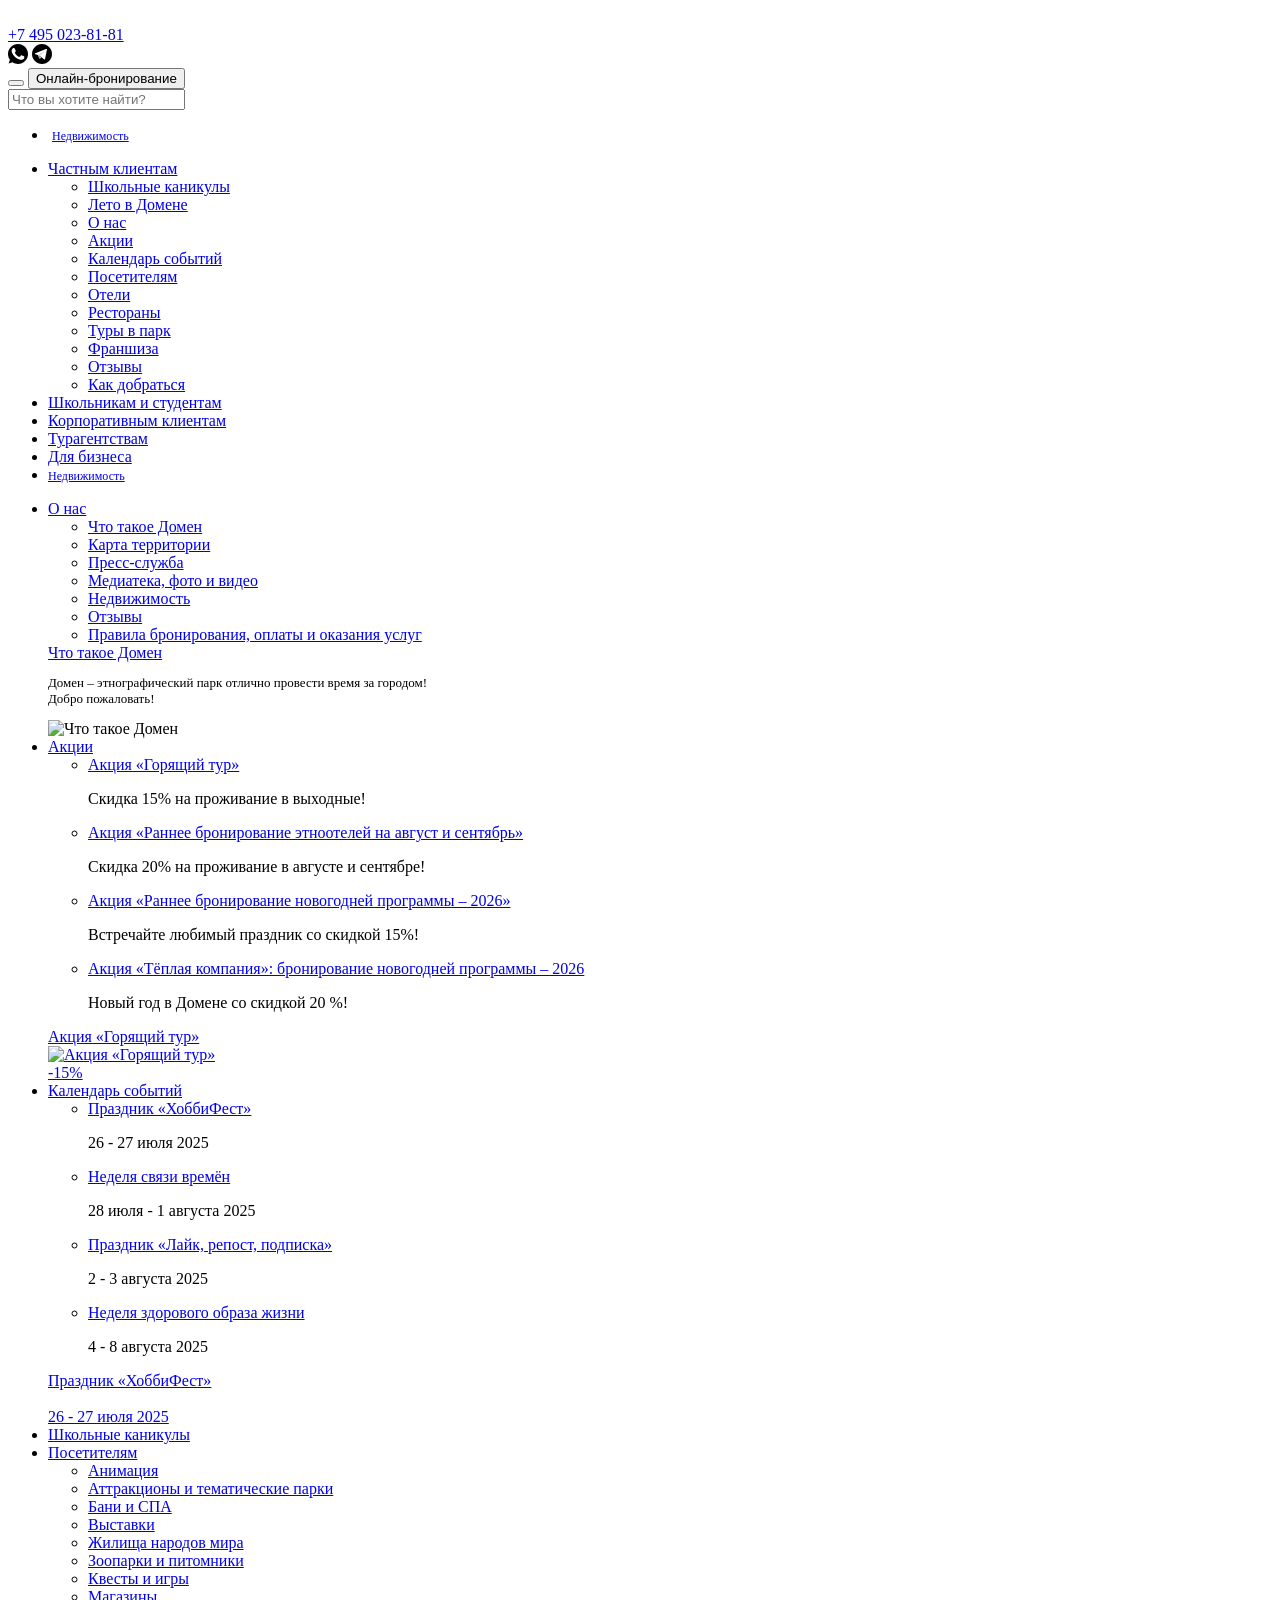
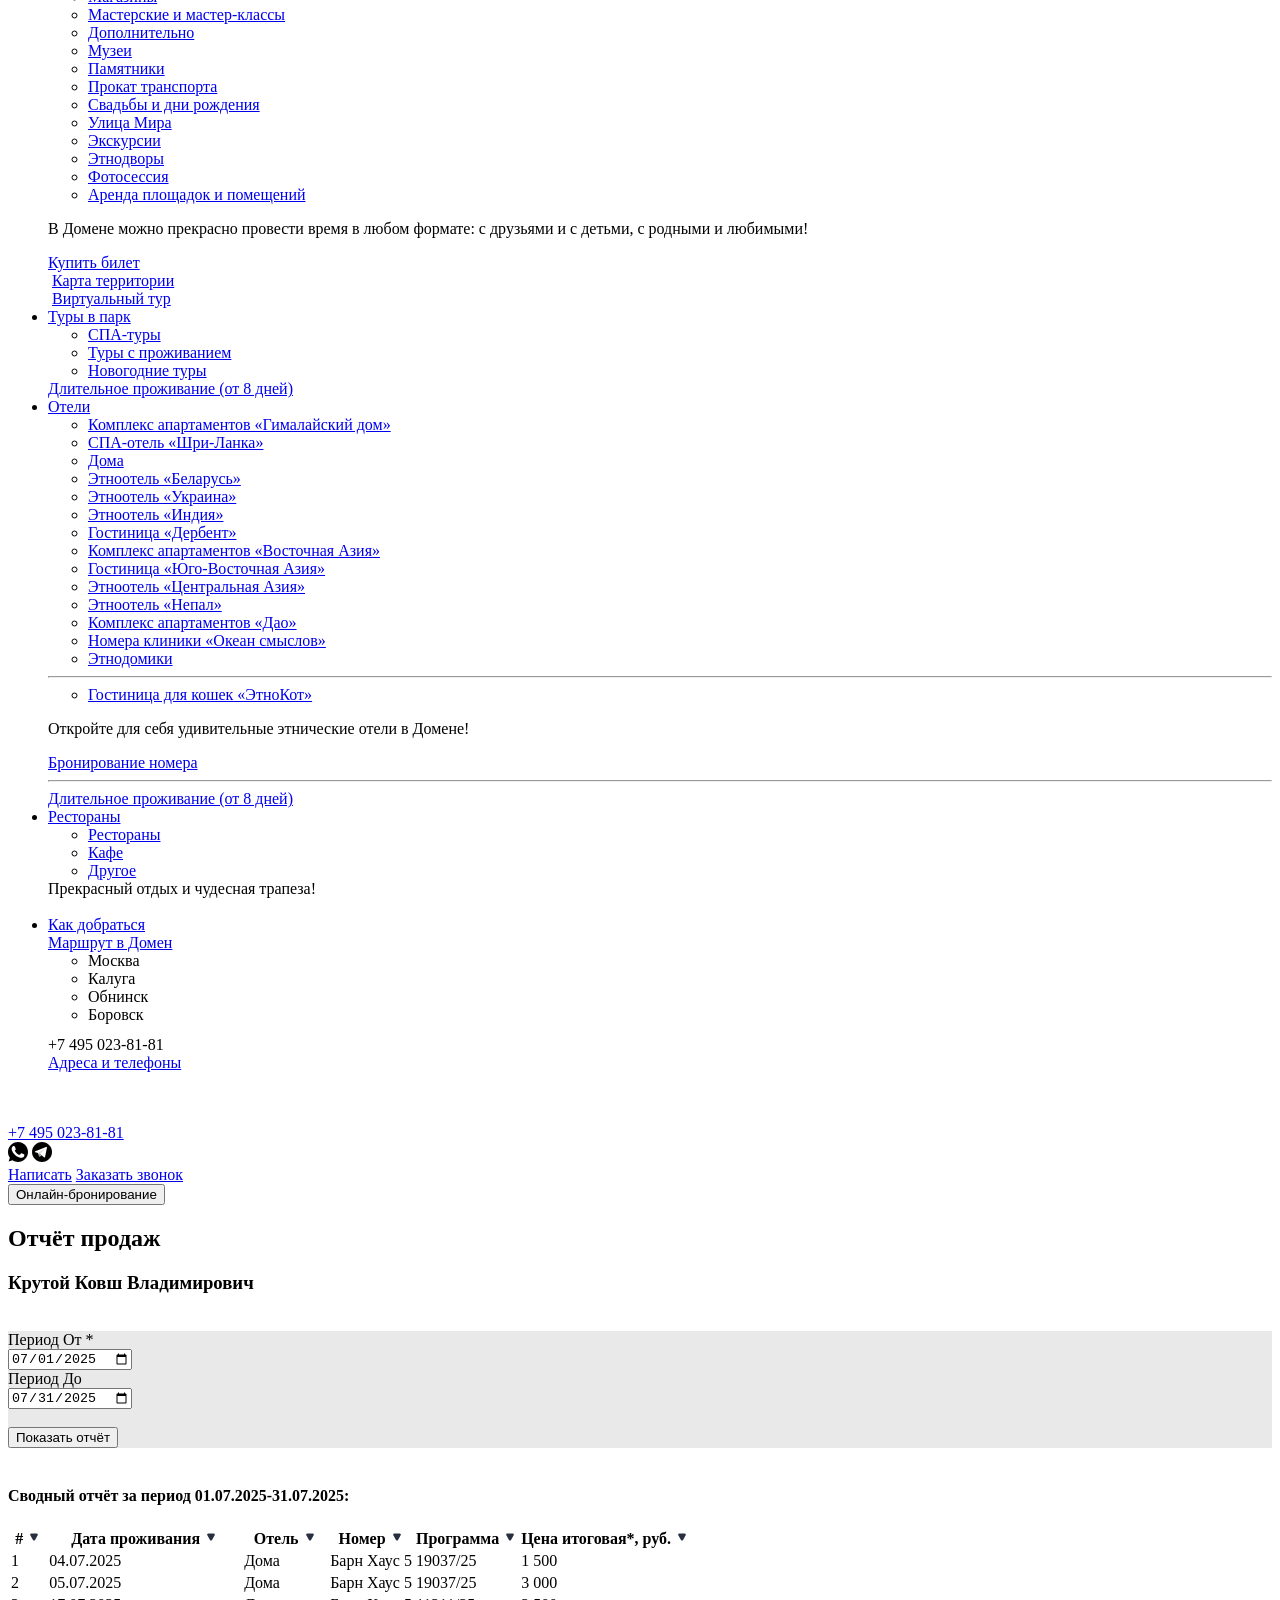
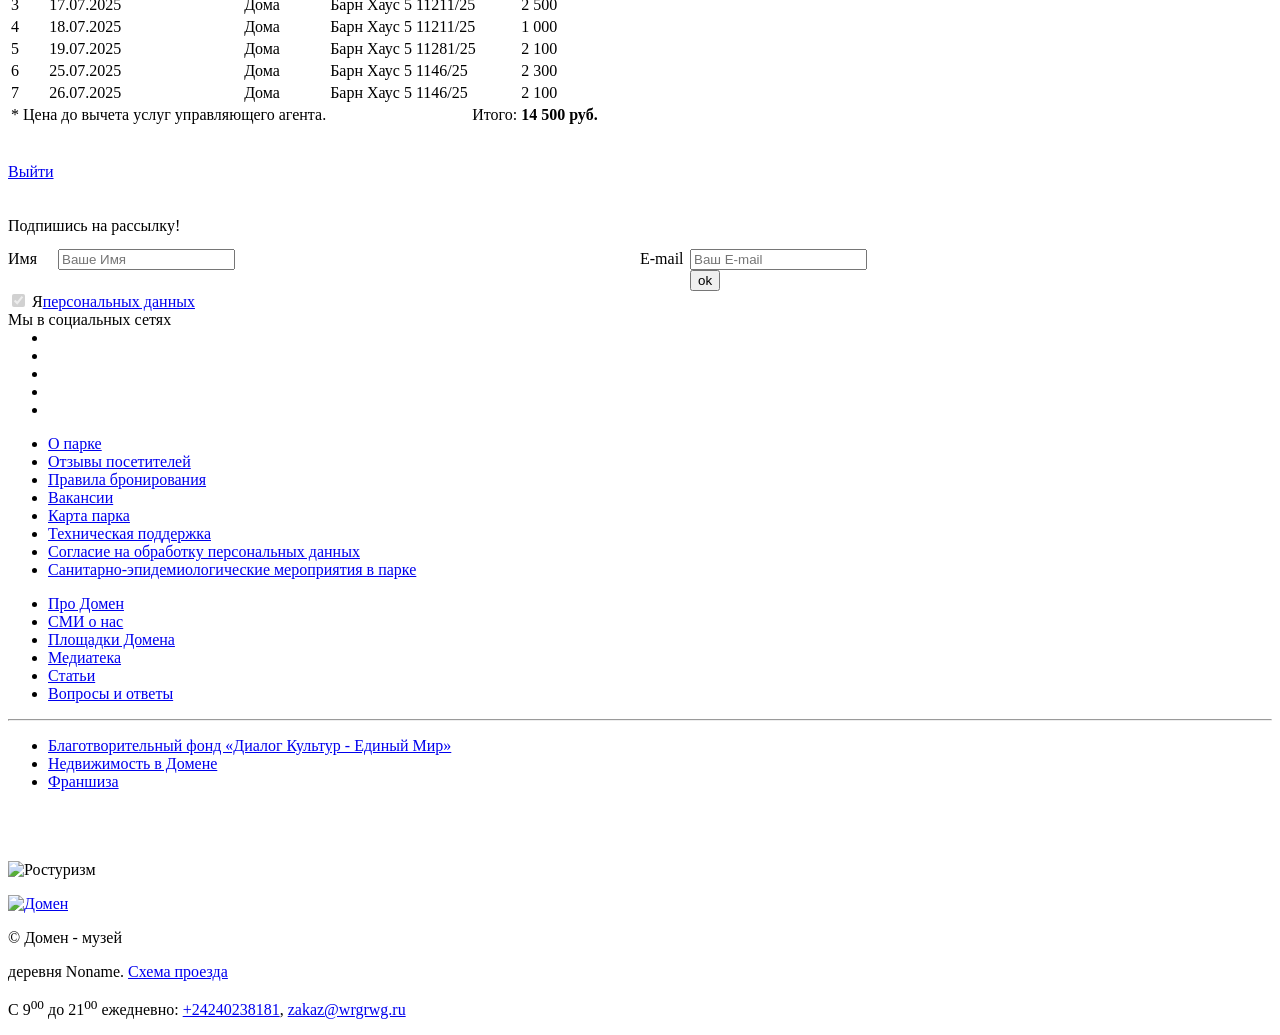
==== src/test/resources/fixtures/responseBody.html @ 3ef1f3fe "* refactoring; + unit and integratiing tests" ====
<!DOCTYPE html>
<html lang="ru">
<head><link href="/bitrix/themes/.default/sotbit.preloader.style.css" type="text/css" rel="stylesheet" />
    <!-- Varioqub experiments -->
    <title>Отчёты для партнёров</title>
    <meta name="google-site-verification" content="M5vjNSyxtT8AUfm89C4PF5m-wWuvV6kO7lqeBTZz3bk" />
    <meta name="yandex-verification" content="4a11a5a22a0d1dd1" />
    <meta name="google-site-verification" content="XPFUdsbvJHy7GRSCQkBnq1XhIY1r3Ch9zhRpgKwN240" />
    <meta name="viewport" content="width=device-width, initial-scale=1" />

    <link rel="apple-touch-icon" sizes="180x180" href="/apple-touch-icon.png">
    <link rel="icon" type="image/png" sizes="32x32" href="/favicon-32x32.png">
    <link rel="icon" type="image/png" sizes="16x16" href="/favicon-16x16.png">
    <link rel="manifest" href="/site.webmanifest">
    <link rel="mask-icon" href="/safari-pinned-tab.svg" color="#5bbad5">
    <meta name="msapplication-TileColor" content="#ffffff">
    <meta name="theme-color" content="#ffffff">

    <meta name="msapplication-TileColor" content="#ffffff">
    <meta name="msapplication-TileImage" content="/ms-icon-144x144.png">
    <meta name="theme-color" content="#ffffff">
    <meta name="mailru-verification" content="6880a40a8c13a9b7" />
    <meta http-equiv="Content-Type" content="text/html; charset=UTF-8" />
    <meta name="robots" content="index, follow" />
    <meta name="keywords" content="Домен, культурно-образовательный центр" />
    <meta name="description" content="Домен культурно-образовательный центр" />
    <script type="text/javascript" data-skip-moving="true">(function(w, d, n) {var cl = "bx-core";var ht = d.documentElement;var htc = ht ? ht.className : undefined;if (htc === undefined || htc.indexOf(cl) !== -1){return;}var ua = n.userAgent;if (/(iPad;)|(iPhone;)/i.test(ua)){cl += " bx-ios";}else if (/Windows/i.test(ua)){cl += ' bx-win';}else if (/Macintosh/i.test(ua)){cl += " bx-mac";}else if (/Linux/i.test(ua) && !/Android/i.test(ua)){cl += " bx-linux";}else if (/Android/i.test(ua)){cl += " bx-android";}cl += (/(ipad|iphone|android|mobile|touch)/i.test(ua) ? " bx-touch" : " bx-no-touch");cl += w.devicePixelRatio && w.devicePixelRatio >= 2? " bx-retina": " bx-no-retina";var ieVersion = -1;if (/AppleWebKit/.test(ua)){cl += " bx-chrome";}else if (/Opera/.test(ua)){cl += " bx-opera";}else if (/Firefox/.test(ua)){cl += " bx-firefox";}ht.className = htc ? htc + " " + cl : cl;})(window, document, navigator);</script>


    <link href="/bitrix/js/ui/design-tokens/dist/ui.design-tokens.min.css?168432233922029" type="text/css"  rel="stylesheet" />
    <link href="https://fonts.googleapis.com/css?family=Roboto:400,300,700,300italic,400italic,700italic&subset=latin,cyrillic" type="text/css"  rel="stylesheet" />
    <link href="/payment/style.css?16571887532740" type="text/css"  rel="stylesheet" />
    <link href="/bitrix/components/wrgrwg/owner.report/templates/.default/style.css?17159327881567" type="text/css"  rel="stylesheet" />
    <link href="/bitrix/panel/main/popup.min.css?168432232820774" type="text/css"  data-template-style="true"  rel="stylesheet" />
    <link href="/bitrix/templates/ethno_n/css/bootstrap.css?1585647582137190" type="text/css"  data-template-style="true"  rel="stylesheet" />
    <link href="/bitrix/templates/ethno_n/fonts/stylesheet.css?1585647583505" type="text/css"  data-template-style="true"  rel="stylesheet" />
    <link href="/bitrix/templates/ethno_n/fonts/icomoon/style.css?170487990510410" type="text/css"  data-template-style="true"  rel="stylesheet" />
    <link href="/bitrix/templates/ethno_n/css/owl.carousel.css?15856475824614" type="text/css"  data-template-style="true"  rel="stylesheet" />
    <link href="/bitrix/templates/ethno_n/css/jquery-ui.min.css?158564758215014" type="text/css"  data-template-style="true"  rel="stylesheet" />
    <link href="/bitrix/templates/ethno_n/css/magnific-popup.css?15856475827806" type="text/css"  data-template-style="true"  rel="stylesheet" />
    <link href="/bitrix/templates/ethno_n/libs/fancybox3/jquery.fancybox.min.css?158564758312795" type="text/css"  data-template-style="true"  rel="stylesheet" />
    <link href="/bitrix/templates/ethno_n/css/style.css?1721677501161865" type="text/css"  data-template-style="true"  rel="stylesheet" />
    <link href="/bitrix/templates/ethno_n/css/styles_add.css?1742460165361612" type="text/css"  data-template-style="true"  rel="stylesheet" />
    <link href="/bitrix/templates/ethno_n/css/new_style.css?17364328471695" type="text/css"  data-template-style="true"  rel="stylesheet" />
    <link href="/bitrix/templates/ethno_n/css/newyear.css?15856475822662" type="text/css"  data-template-style="true"  rel="stylesheet" />
    <link href="/bitrix/templates/ethno_n/css/template.css?17488594438955" type="text/css"  data-template-style="true"  rel="stylesheet" />
    <link href="/bitrix/templates/ethno_n/css/styles_add_menu.css?17322020716094" type="text/css"  data-template-style="true"  rel="stylesheet" />
    <link href="/bitrix/templates/ethno_n/css/styles_add_menu_t.css?16439571281364" type="text/css"  data-template-style="true"  rel="stylesheet" />
    <link href="/bitrix/templates/ethno_n/components/asd/subscribe.quick.form/subscribe_form/style.css?15856475831169" type="text/css"  data-template-style="true"  rel="stylesheet" />
    <link href="/bitrix/templates/ethno_n/styles.css?17440949955713" type="text/css"  data-template-style="true"  rel="stylesheet" />
    <link href="/bitrix/templates/ethno_n/template_styles.css?17490440255409" type="text/css"  data-template-style="true"  rel="stylesheet" />







    <!--Openstat--><span id="openstat2380445"></span><!--/Openstat-->
    <meta property="og:title" content="Отчёты для партнёров" />
    <meta property="og:image" content="https://wrgrwg.ru/bitrix/templates/.default/site_files/ethno_adaptive/img/ethno_logo.png" />
    <meta property="twitter:image" content="https://wrgrwg.ru/bitrix/templates/.default/site_files/ethno_adaptive/img/ethno_logo.png" />
    <meta property="relap-image" content="https://wrgrwg.ru/bitrix/templates/.default/site_files/ethno_adaptive/img/ethno_logo.png" />
    <meta property="og:url" content="https://wrgrwg.ru/personal/owner/" />
    <meta property="og:description" content="Домен культурно-образовательный центр" />
    <meta property="og:type" content="website" />
    <meta property="og:site_name" content="Домен" />
    <meta property="twitter:title" content="Отчёты для партнёров" />
    <meta property="twitter:description" content="Домен культурно-образовательный центр" />
    <meta property="twitter:card" content="summary_large_image" />







    <link rel="stylesheet" type="text/css" href="/bitrix/templates/ethno_n/js/flexslider/flexslider.css" />
    <!-- Yandex.Metrika counter -->  <noscript><div><img src="https://mc.yandex.ru/watch/19789927" style="position:absolute; left:-9999px;" alt="" /></div></noscript> <!-- /Yandex.Metrika counter -->


    <!-- Google tag (gtag.js) -->
</head>
<body>



<div class="header-wrap">
    <header>
        <div class="wrapp">
            <div id="g_contain">
                <div class="container">
                    <div class="row">
                        <div class="col-xs-12 a-right">
                            <div id="google_translate_element"></div>
                        </div>

                    </div>
                </div>
            </div>
            <nav class="navbar navbar-default">
                <div class="navbar-header navbar-logo">
                    <a href="/" class="smallLogo">
                        <img src="/bitrix/templates/ethno_n/img/logo.svg" alt="" />
                    </a>
                    <div class="nav-mob-list">
                        <span></span>




                        <div class="plF">
                            <a class="call_phone_hs_1" href="tel:+74950238181">+7 495 023-81-81</a>

                        </div>
                        <div class="plF">


                            <div class="h_ms_wrapper_mob">

                                <a class="h_ms h_ms_ws" href="https://wa.me/79263178240" target="_blank" rel="nofollow noreferrer noopener"><svg style="height:20px;" version="1.0" id="Social_Icons" xmlns="http://www.w3.org/2000/svg" xmlns:xlink="http://www.w3.org/1999/xlink" x="0px"
	 y="0px" viewBox="0 0 22 22" style="enable-background:new 0 0 22 22;" xml:space="preserve"><g><path id="WhatsApp_1_" class="st0" d="M11,0C4.9,0,0,4.9,0,11c0,2.4,0.8,4.7,2.1,6.4l-1.4,4.1L5,20.1c1.6,1.2,3.7,1.9,6,1.9
		c6.1,0,11-4.9,11-11C22.1,4.9,17.1,0,11,0L11,0L11,0L11,0z"/><path class="st1" style="fill:#FFFFFF;" d="M7.5,5.2C7.3,4.7,7.2,4.5,6.8,4.5c-0.1,0-0.2,0-0.4,0c-0.5,0-1,0.1-1.2,0.4C4.8,5.3,4,6.1,4,7.7
		c0,1.7,1.2,3.3,1.3,3.6c0.1,0.2,2.5,3.8,5.9,5.2c2.7,1.1,3.6,1,4.2,0.9c0.9-0.2,2.1-0.9,2.3-1.7c0.3-1,0.3-1.6,0.3-1.7
		c-0.1-0.1-0.4-0.2-0.6-0.4c-0.4-0.1-2.1-1-2.3-1.1c-0.4-0.1-0.6-0.1-0.9,0.2c-0.4,0.5-0.6,1-1,1.2c-0.2,0.2-0.5,0.2-0.9,0.1
		c-0.4-0.1-1.5-0.5-2.8-1.7c-1-0.9-1.7-2.1-2-2.3c-0.2-0.4,0-0.5,0.1-0.7S8,9,8.1,8.7c0.1-0.2,0.2-0.2,0.4-0.5c0.1-0.2,0-0.5,0-0.6
		S7.9,5.8,7.5,5.2z"/></g></svg></a>
                                <a class="h_ms h_ms_tg" href="https://t.me/wrgrwgInfo_bot" target="_blank" rel="nofollow noreferrer noopener"><svg style="height:20px;" version="1.0" id="Слой_1" xmlns="http://www.w3.org/2000/svg" xmlns:xlink="http://www.w3.org/1999/xlink" x="0px" y="0px"	 viewBox="0 0 22 22" style="enable-background:new 0 0 22 22;" xml:space="preserve"><g>	<path class="st0" d="M11,0C4.9,0,0,4.9,0,11s4.9,11,11,11s11-4.9,11-11S17.1,0,11,0z"/>
	<path class="st1" style="fill:#FFFFFF;" d="M16.5,6.1c0,0.1-2.1,10.5-2.1,10.5s-0.1,0.5-0.7,0.5c-0.3,0-0.5-0.2-0.5-0.2l-4.5-3.7l-2.2-1.1l-2.8-0.7
		c0,0-0.5-0.1-0.5-0.6c0-0.3,0.5-0.5,0.5-0.5l11.7-4.7c0,0,0.3-0.1,0.5-0.1c0.2,0,0.3,0,0.4,0.1C16.5,5.8,16.5,6,16.5,6.1z"/>	<path class="st2" style="fill:#B0BEC5;" d="M10.4,14.6l-1.9,1.9c0,0-0.1,0.1-0.2,0.1H8.2l0.5-3.3L10.4,14.6z"/>	<path class="st3" style="fill:#CFD8DC;" d="M14.1,7.7c-0.1-0.1-0.1-0.1-0.3,0L6.5,12c0,0,1.2,3.2,1.3,3.8c0.2,0.6,0.3,0.6,0.3,0.6l0.5-3.3l5.4-5
		C14.1,7.9,14.2,7.8,14.1,7.7z"/></g></svg></a>
                            </div>

                        </div>





                    </div>
                </div>
                <div class="navbar-header">
                    <button type="button" class="navbar-toggle collapsed" data-toggle="collapse" data-target="#collapse-1" aria-expanded="false">
                        <span class="icon-bar"></span>
                        <span class="icon-bar"></span>
                        <span class="icon-bar"></span>
                    </button>
                    <button id="header-but-booking" data-cap="Онлайн-бронирование" onclick="document.location.href='/booking/'" class="button-book">Онлайн-бронирование</button>




                </div>
                <div class="headLine2 collapse" id="collapse-3">
                </div>
                <div class="collapse navbar-collapse" id="collapse-1">
                    <div class="nav navbar-nav">
                        <div class="headLine2">
                            <div class="container">
                                <div class="row">
                                    <div class="col-sm-12">
                                        <div style="position:relative;">
                                            <div class="find hidden-sm hidden-xs">
                                                <div class="blockFind">
                                                    <form name="form_search" action="/search/" method="get">
                                                        <div class="inner">
                                                            <span class="icon-close"></span>
                                                            <input name="q" placeholder="Что вы хотите найти?" type="text">
                                                            <span class="icon-search" onclick=""></span>
                                                        </div>
                                                    </form>
                                                </div>
                                            </div>
                                            <div class="extlinks hidden-sm hidden-xs">
                                                <div>
                                                    <a rel="nofollow noreferrer noopener" href="https://t.me/wrgrwgru" target="_blank"><span class="icon-tg2"></span></a>
                                                    <a rel="nofollow noreferrer noopener" href="https://www.youtube.com/user/wrgrwg24" target="_blank"><span class="icon-youtube2"></span></a>
                                                    <a rel="nofollow noreferrer noopener" href="https://vk.com/wrgrwgru" target="_blank"><span class="icon-vk2"></span></a>
                                                </div>
                                            </div>


                                            <div class="extlinks hidden-sm hidden-xs">
                                                <div>
                                                    <ul class="topMenu dopTopMenu">
                                                        <li  style="padding: 0 4px;"><a href="/nedvizhimost/" style="font-size:12px;">Недвижимость</a></li>
                                                    </ul>
                                                </div>
                                            </div>




                                            <ul class="topMenu">
                                                <li class="active"><a href="https://wrgrwg.ru/">Частным клиентам</a>
                                                    <div class="visible-xs visible-sm">
                                                        <ul class="topSubMenu" style="position:relative;">






                                                            <li><a  href="/otdyh-s-detmi/">Школьные каникулы</a></li>
                                                            <li><a  href="/otdyh-i-razvlecheniya/">Лето в Домене</a></li>


                                                            <li><a   href="/o-parke/">О нас</a>
                                                            </li>
                                                            <li><a  href="/sale/">Акции</a></li>
                                                            <li><a  href="/events-calendar/2025/">Календарь событий</a></li>
                                                            <li><a  href="/posetitelyam/">Посетителям</a>
                                                            </li>
                                                            <li><a  href="/oteli/">Отели</a>
                                                            </li>
                                                            <li><a  href="/restorany-i-kafe/">Рестораны</a>
                                                            </li>
                                                            <li><a  href="/private-tour/">Туры в парк</a>
                                                            </li>
                                                            <li><a  href="/franchise/">Франшиза</a></li>
                                                            <li><a  href="/guest/">Отзывы</a></li>
                                                            <li><a  href="/contact/how-to-get-in-wrgrwg/">Как добраться</a></li>
                                                        </ul>
                                                    </div>
                                                </li>
                                                <li class=""><a href="/educ/">Школьникам и студентам</a>
                                                </li>
                                                <li class=""><a href="/corp/">Корпоративным клиентам</a>
                                                </li>
                                                <li class=""><a href="/travel/">Турагентствам</a>
                                                </li>
                                                <li class=""><a href="/arenda/">Для бизнеса</a>
                                                </li>
                                                <li class=" visible-xs visible-sm"><a href="/nedvizhimost/" style="font-size:12px;">Недвижимость</a></li>
                                            </ul>
                                        </div>
                                    </div>
                                </div>
                            </div>
                        </div>
                        <div class="headLine3 hidden-xs hidden-sm">
                            <div class="container">
                                <ul class="mainMenu" style="position:relative;">



                                    <li class="nm"><a   href="/o-parke/">О нас</a>


                                        <div class="m_sub hidden-xs" style="width:100%;">
                                            <div class="row">
                                                <div class="col-lg-4 col-md-5 col-xs-12">
                                                    <div class="tsm-space">
                                                        <ul class="top-sub-menu-l">
                                                            <li style="background-image:url('/upload/top-sub-menu-icons/about.png?14818850451268');">
                                                                <a  href="/o-parke/">Что такое Домен</a>
                                                            </li>
                                                            <li style="background-image:url('/upload/top-sub-menu-icons/map.png?14810255221143');">
                                                                <a  href="/etno/karta-territorii/">Карта территории</a>
                                                            </li>
                                                            <li style="background-image:url('/upload/top-sub-menu-icons/prs.png?15003887611313');">
                                                                <a  href="/press-sluzhba/">Пресс-служба</a>
                                                            </li>
                                                            <li style="background-image:url('/upload/top-sub-menu-icons/media.png?1509110903235');">
                                                                <a  href="/mediateka/">Медиатека, фото и видео</a>
                                                            </li>
                                                            <li style="background-image:url('/upload/top-sub-menu-icons/rielt.png?151619799015697');">
                                                                <a  href="/nedvizhimost/">Недвижимость</a>
                                                            </li>
                                                            <li style="background-image:url('/upload/top-sub-menu-icons/feedback.png?14818850501105');">
                                                                <a  href="/guest/">Отзывы</a>
                                                            </li>
                                                            <li style="background-image:url('/upload/top-sub-menu-icons/rules.png?14810255231114');">
                                                                <a  href="/rules/">Правила бронирования, оплаты и оказания услуг</a>
                                                            </li>
                                                        </ul>
                                                    </div>
                                                </div>
                                                <div class="col-lg-8 col-md-7 col-xs-12 m_sub_line">
                                                    <div class="tsm-space">
                                                        <a href="/etno/karta-territorii/"><span class="tsm-head">Что такое Домен</span></a>
                                                        <div class="row">
                                                            <div class="col-xs-12">
                                                                <p style="font-size:13px;">Домен – этнографический парк отлично провести время за городом!<br />
                                                                    Добро пожаловать!</p>
                                                                <img src="/upload/top-sub-menu-icons/menu-about_summer.jpg" alt="Что такое Домен" class="mw-content" />
                                                            </div>
                                                        </div>
                                                    </div>
                                                </div>
                                            </div>
                                        </div>


                                    </li>




                                    <li class="nm"><a  href="/sale/">Акции</a>

                                        <div class="m_sub hidden-xs" style="width:100%;">
                                            <div class="row">
                                                <div class="col-md-7 col-xs-12">
                                                    <div class="tsm-space">
                                                        <ul class="top-sub-menu-l">
                                                            <li style="background-image:url('/upload/top-sub-menu-icons/action.png?14810255201129');">
                                                                <a class="tsm-list-a" href="/sale/aktsiya-goryashchiy-tur-85904/" style="">Акция «Горящий тур»</a>
                                                                <p>Скидка 15% на проживание в выходные!</p>
                                                            </li>
                                                            <li style="background-image:url('/upload/top-sub-menu-icons/action.png?14810255201129');">
                                                                <a class="tsm-list-a" href="/sale/aktsiya-rannee-bronirovanie-etnooteley-na-avgust-i-sentyabr-2025/" style="">Акция «Раннее бронирование этноотелей на август и сентябрь»</a>
                                                                <p>Скидка 20% на проживание в августе и сентябре!</p>
                                                            </li>
                                                            <li style="background-image:url('/upload/top-sub-menu-icons/action.png?14810255201129');">
                                                                <a class="tsm-list-a" href="/sale/aktsiya-rannee-bronirovanie-novogodney-programmy-2026/" style="">Акция «Раннее бронирование новогодней программы – 2026» </a>
                                                                <p>Встречайте любимый праздник со скидкой 15%!</p>
                                                            </li>
                                                            <li style="background-image:url('/upload/top-sub-menu-icons/action.png?14810255201129');">
                                                                <a class="tsm-list-a" href="/sale/aktsiya-tyeplaya-kompaniya-bronirovanie-novogodney-programmy-2026/" style="">Акция «Тёплая компания»: бронирование новогодней программы – 2026</a>
                                                                <p>Новый год в Домене со скидкой 20 %!</p>
                                                            </li>
                                                        </ul>
                                                    </div>
                                                </div>
                                                <div class="col-md-5 col-xs-12 m_sub_line">
                                                    <div class="tsm-space a-left">
                                                        <a href="/sale/aktsiya-goryashchiy-tur-85904/">
                                                            <span class="tsm-head">Акция «Горящий тур»</span>
                                                            <div class="tsm-action-pic">
                                                                <img src="/upload/resize_cache/iblock/067/xwukeleo1jstbuebpqyd2eieccdmdrl2/720_350_140cd750bba9870f18aada2478b24840a/gt_hobbifest_2560.jpg" class="mw-content" alt="Акция «Горящий тур»" />
                                                                <div class="tsm-action-discount"><div style="">-15%</div></div>				</div>
                                                        </a>
                                                    </div>
                                                </div>
                                            </div>	</div>

                                    </li>


                                    <li class="nm"><a  href="/events-calendar/2025/">Календарь событий</a>

                                        <div class="m_sub hidden-xs" style="width:100%;">

                                            <div class="row">
                                                <div class="col-md-7 col-xs-12">
                                                    <div class="tsm-space">
                                                        <div class="a-left"></div>
                                                        <ul class="top-sub-menu-l content-block">

                                                            <li style="background-image:url('/upload/top-sub-menu-icons/vacation.png');">
                                                                <a class="tsm-list-a " href="https://wrgrwg.ru/events-calendar/2025/iyl/prazdnik-khobbifest-80527/">Праздник «ХоббиФест»</a>
                                                                <p>					26 - 27 июля 2025						</li>

                                                            <li style="background-image:url('/upload/top-sub-menu-icons/week.png');">
                                                                <a class="tsm-list-a " href="https://wrgrwg.ru/events-calendar/2025/iyl/nedelya-svyazi-vremyen-84667/">Неделя связи времён</a>
                                                                <p>					28 июля - 1 августа 2025						</li>

                                                            <li style="background-image:url('/upload/top-sub-menu-icons/vacation.png');">
                                                                <a class="tsm-list-a " href="https://wrgrwg.ru/events-calendar/2025/avgust/prazdnik-khobbifest-80528/">Праздник «Лайк, репост, подписка»</a>
                                                                <p>					2 - 3 августа 2025						</li>

                                                            <li style="background-image:url('/upload/top-sub-menu-icons/week.png');">
                                                                <a class="tsm-list-a " href="https://wrgrwg.ru/events-calendar/2025/avgust/nedelya-zdorovogo-obraza-zhizni-84966/">Неделя здорового образа жизни</a>
                                                                <p>					4 - 8 августа 2025						</li>
                                                        </ul>
                                                    </div>
                                                </div>
                                                <div class="col-md-5 col-xs-12 m_sub_line">
                                                    <div class="tsm-space a-left">
                                                        <a href="https://wrgrwg.ru/events-calendar/2025/iyl/prazdnik-khobbifest-80527/">
                                                            <span class="tsm-head">Праздник «ХоббиФест»</span>
                                                            <div class="tsm-action-pic">
                                                                <img src="/upload/resize_cache/iblock/514/x3znploviz1e0z76o6ufv7fzrbx5aceu/720_350_140cd750bba9870f18aada2478b24840a/hobbi_fest_2560.jpg" class="mw-content" alt="" />
                                                                <div class="tsm-action-pic-in">26 - 27 июля 2025</div>
                                                            </div>
                                                        </a>
                                                    </div>
                                                </div>
                                            </div>	</div>

                                    </li>












                                    <li><a  href="/otdyh-s-detmi/">Школьные каникулы</a></li>

                                    <li class="nm"><a  href="/posetitelyam/">Посетителям</a>

                                        <div class="m_sub hidden-xs" style="width:100%;">
                                            <div class="row">
                                                <div class="col-lg-7 col-md-7 col-xs-12">
                                                    <div class="tsm-space">
                                                        <div class="row">
                                                            <div class="col-sm-6">
                                                                <ul class="top-sub-menu-l">


                                                                    <li style="background-image:url('/upload/top-sub-menu-icons/fun.png?14810255211128');">
                                                                        <a  href="/posetitelyam/animation/">Анимация</a>
                                                                    </li>
                                                                    <li style="background-image:url('/upload/top-sub-menu-icons/attractions.png?151568103615624');">
                                                                        <a  href="/posetitelyam/aktivnyy-otdykh/">Аттракционы и тематические парки</a>
                                                                    </li>
                                                                    <li style="background-image:url('/upload/top-sub-menu-icons/spa.png?14810255231134');">
                                                                        <a  href="/posetitelyam/health/">Бани и СПА</a>
                                                                    </li>
                                                                    <li style="background-image:url('/upload/top-sub-menu-icons/exhibition.png?151568103615597');">
                                                                        <a  href="/posetitelyam/vystavki/">Выставки</a>
                                                                    </li>
                                                                    <li style="background-image:url('/upload/top-sub-menu-icons/house.png?151568103615744');">
                                                                        <a  href="/posetitelyam/zhilishha-narodov-mira/">Жилища народов мира</a>
                                                                    </li>
                                                                    <li style="background-image:url('/upload/top-sub-menu-icons/zoo.png?14810255251087');">
                                                                        <a  href="/posetitelyam/zooparki-i-pitomniki/">Зоопарки и питомники</a>
                                                                    </li>
                                                                    <li style="background-image:url('/upload/top-sub-menu-icons/quest.png?151568103615746');">
                                                                        <a  href="/posetitelyam/kvesty/">Квесты и игры</a>
                                                                    </li>
                                                                    <li style="background-image:url('/upload/top-sub-menu-icons/magaziny.png?1517237723295');">
                                                                        <a  href="/posetitelyam/magaziny/">Магазины</a>
                                                                    </li>
                                                                    <li style="background-image:url('/upload/top-sub-menu-icons/masterclass.png?14810255221146');">
                                                                        <a  href="/posetitelyam/master-class/">Мастерские и мастер-классы</a>
                                                                    </li>
                                                                    <li style="background-image:url('/upload/top-sub-menu-icons/dopolnitelno.png');">
                                                                        <a  href="/posetitelyam/dopolnitelno/">Дополнительно</a>
                                                                    </li>
                                                                </ul>
                                                            </div>
                                                            <div class="col-sm-6">
                                                                <ul class="top-sub-menu-l">
                                                                    <li style="background-image:url('/upload/top-sub-menu-icons/museum.png?151568103615662');">
                                                                        <a  href="/posetitelyam/muzei/">Музеи</a>
                                                                    </li>
                                                                    <li style="background-image:url('/upload/top-sub-menu-icons/sight.png?14810255231091');">
                                                                        <a  href="/posetitelyam/skulpturnye-kompozicii/">Памятники</a>
                                                                    </li>
                                                                    <li style="background-image:url('/upload/top-sub-menu-icons/rent.png?151568103615750');">
                                                                        <a  href="/posetitelyam/prokat/">Прокат транспорта</a>
                                                                    </li>
                                                                    <li style="background-image:url('/upload/top-sub-menu-icons/birthday.png?14810255211086');">
                                                                        <a  href="/posetitelyam/semejnye_prazdniki/">Свадьбы и дни рождения</a>
                                                                    </li>
                                                                    <li style="background-image:url('/upload/top-sub-menu-icons/street.png?14860322201224');">
                                                                        <a  href="/posetitelyam/ulitca-mira/">Улица Мира</a>
                                                                    </li>
                                                                    <li style="background-image:url('/upload/top-sub-menu-icons/excursion.png?14810255211111');">
                                                                        <a  href="/posetitelyam/excursions/">Экскурсии</a>
                                                                    </li>
                                                                    <li style="background-image:url('/upload/top-sub-menu-icons/ethnodvor.png?14860322201596');">
                                                                        <a  href="/posetitelyam/etnodvory/">Этнодворы</a>
                                                                    </li>
                                                                    <li style="background-image:url('/upload/top-sub-menu-icons/fotosessiya.png');">
                                                                        <a  href="/posetitelyam/dopolnitelno/fotosessiya-v-wrgrwge/">Фотосессия</a>
                                                                    </li>
                                                                    <li style="background-image:url('/upload/top-sub-menu-icons/arenda-ploshadok.png');">
                                                                        <a  href="/arenda-pomescheniy-i-ploschadok/">Аренда площадок и помещений</a>
                                                                    </li>
                                                                </ul>
                                                            </div>
                                                        </div>
                                                    </div>
                                                </div>
                                                <div class="col-lg-5 col-md-5 col-xs-12 m_sub_line">
                                                    <div class="tsm-space">


                                                        <div class="row">
                                                            <div class="col-sm-6">
                                                                <p class="a-left">В Домене можно прекрасно провести время в любом формате: с друзьями и с детьми, с родными и любимыми!</p>
                                                            </div>
                                                            <div class="col-sm-6">
                                                                <a rel="nofollow" href="/booking/" class="subMenuBtnInv">Купить билет</a>
                                                            </div>
                                                        </div>
                                                        <div class="row">
                                                            <div class="col-sm-6">
                                                                <div class="a-center">
                                                                    <img src="/upload/top-sub-menu-icons/map_big.png" class="subMMapIcon" alt="" />
                                                                    <a rel="nofollow" href="/etno/karta-territorii/" class="subMenuBtn">Карта территории</a>
                                                                </div>
                                                            </div>
                                                            <div class="col-sm-6">
                                                                <div class="a-center">
                                                                    <img src="/upload/top-sub-menu-icons/360_big.png" class="subMMapIcon" alt="" />
                                                                    <a rel="nofollow noreferrer noopener" href="https://tour.wrgrwg.ru/wrgrwg-360ddd/wrgrwg-360ddd.html" target="_blank" class="subMenuBtn">Виртуальный тур</a>
                                                                </div>
                                                            </div>

                                                        </div>
                                                    </div>
                                                    <!---->
                                                </div>
                                            </div>
                                        </div>

                                    </li>






                                    <li class="nm"><a  href="/private-tour/">Туры в парк</a>

                                        <div class="m_sub hidden-xs" style="width:100%;">
                                            <div class="row">
                                                <div class="col-lg-7 col-md-7 col-xs-12">
                                                    <div class="tsm-space">
                                                        <div class="row">
                                                            <div class="col-sm-6">
                                                                <ul class="top-sub-menu-l">


                                                                    <li style="background-image:url('/upload/top-sub-menu-icons/spa.png?14810255231134');">
                                                                        <a class="tsm-list-a" href="/private-tour/spa-tury/">СПА-туры</a>
                                                                    </li>

                                                                    <li style="background-image:url('/upload/top-sub-menu-icons/hotel.png?14810255221115');">
                                                                        <a class="tsm-list-a" href="/private-tour/tury-s-prozhivaniem/">Туры с проживанием</a>
                                                                    </li>
                                                                </ul>
                                                            </div>
                                                            <div class="col-sm-6">
                                                                <ul class="top-sub-menu-l">

                                                                    <li style="background-image:url('/upload/top-sub-menu-icons/ny_tour.png?14810255231146');">
                                                                        <a  href="/private-tour/novogodnie-tury/">Новогодние туры</a>
                                                                    </li>




                                                                </ul>
                                                            </div>
                                                        </div>
                                                    </div>
                                                </div>
                                                <div class="col-lg-5 col-md-5 col-xs-12 m_sub_line">
                                                    <div class="tsm-space a-left">

                                                        <a href="http://cb.wrgrwg.ru/arenda" target="_blank">
                                                            <span class="tsm-head">Длительное проживание (от 8 дней)</span>
                                                            <div class="tsm-action-pic-bg" style="background:url('/images/oteli/banner-arenda-480.jpg') no-repeat 50% 50%;"></div>
                                                        </a>


                                                    </div>

                                                </div>
                                            </div>
                                        </div>
                                    </li>
                                    <li class="nm"><a  href="/oteli/">Отели</a>

                                        <div class="m_sub hidden-xs" style="width:100%;">
                                            <div class="row">
                                                <div class="col-lg-7 col-md-7 col-xs-12">
                                                    <div class="tsm-space">
                                                        <div class="row">
                                                            <div class="col-sm-6">
                                                                <ul class="top-sub-menu-l">
                                                                    <li style="background-image:url('/upload/top-sub-menu-icons/hotel.png?14810255221115');">
                                                                        <a  href="/oteli/apart-otel-gimalayskiy-dom/">Комплекс апартаментов «Гималайский дом»</a>
                                                                    </li>
                                                                    <li style="background-image:url('/upload/top-sub-menu-icons/hotel.png?14810255221115');">
                                                                        <a  href="/oteli/butik-otel-shri-lanka/">СПА-отель «Шри-Ланка»</a>
                                                                    </li>
                                                                    <li style="background-image:url('/upload/top-sub-menu-icons/hotel.png?14810255221115');">
                                                                        <a  href="/oteli/doma/">Дома</a>
                                                                    </li>
                                                                    <li style="background-image:url('/upload/top-sub-menu-icons/hotel.png?14810255221115');">
                                                                        <a  href="/oteli/belarus/">Этноотель «Беларусь»</a>
                                                                    </li>
                                                                    <li style="background-image:url('/upload/top-sub-menu-icons/hotel.png?14810255221115');">
                                                                        <a  href="/oteli/ukraina/">Этноотель «Украина»</a>
                                                                    </li>
                                                                    <li style="background-image:url('/upload/top-sub-menu-icons/hotel.png?14810255221115');">
                                                                        <a  href="/oteli/indiya/">Этноотель «Индия»</a>
                                                                    </li>
                                                                    <li style="background-image:url('/upload/top-sub-menu-icons/hotel.png');">
                                                                        <a  href="/oteli/derbent/">Гостиница «Дербент»</a>
                                                                    </li>
                                                                </ul>
                                                            </div>
                                                            <div class="col-sm-6">
                                                                <ul class="top-sub-menu-l">
                                                                    <li style="background-image:url('/upload/top-sub-menu-icons/hotel.png?14810255221115');">
                                                                        <a  href="/oteli/vostochnaya-aziya/">Комплекс апартаментов «Восточная Азия»</a>
                                                                    </li>
                                                                    <li style="background-image:url('/upload/top-sub-menu-icons/hotel.png?14810255221115');">
                                                                        <a  href="/oteli/yugo-vostochnaya-aziya/">Гостиница «Юго-Восточная Азия»</a>
                                                                    </li>
                                                                    <li style="background-image:url('/upload/top-sub-menu-icons/hotel.png?14810255221115');">
                                                                        <a  href="/oteli/tsentralnaya-aziya/">Этноотель «Центральная Азия»</a>
                                                                    </li>
                                                                    <li style="background-image:url('/upload/top-sub-menu-icons/hotel.png?14810255221115');">
                                                                        <a  href="/oteli/nepal/">Этноотель «Непал»</a>
                                                                    </li>

                                                                    <li style="background-image:url('/upload/top-sub-menu-icons/hotel.png?14810255221115');">
                                                                        <a  href="/oteli/kompleks-apartamentov-dao/">Комплекс апартаментов «Дао»</a>
                                                                    </li>
                                                                    <li style="background-image:url('/upload/top-sub-menu-icons/hotel.png');">
                                                                        <a  href="/oteli/okean-smyslov/">Номера клиники «Океан смыслов»</a>
                                                                    </li>
                                                                    <li style="background-image:url('/upload/top-sub-menu-icons/hotel.png?14810255221115');">
                                                                        <a  href="/oteli/etnodomiki/">Этнодомики</a>
                                                                    </li>
                                                                </ul>
                                                            </div>
                                                        </div>
                                                        <hr />
                                                        <div class="row">
                                                            <div class="col-sm-6">
                                                                <ul class="top-sub-menu-l">
                                                                    <li style="background-image:url('/upload/top-sub-menu-icons/hotel.png?14810255221115');">
                                                                        <a  href="/oteli/etnokot/">Гостиница для кошек «ЭтноКот»</a>
                                                                    </li>
                                                                </ul>
                                                            </div>
                                                            <div class="col-sm-6">

                                                            </div>
                                                        </div>
                                                    </div>
                                                </div>
                                                <div class="col-lg-5 col-md-5 col-xs-12 m_sub_line">
                                                    <div class="tsm-space">
                                                        <div class="row">
                                                            <div class="col-sm-6">
                                                                <p class="a-left">Откройте для себя удивительные этнические отели в Домене!</p>
                                                            </div>
                                                            <div class="col-sm-6">
                                                                <a rel="nofollow" href="/oteli/booking/" class="subMenuBtn" onClick="ga('send','event','booking','gobooking');yaCounter19789927.reachGoal('GOBOOKING');return true;">Бронирование номера</a>
                                                            </div>
                                                        </div>
                                                        <hr />
                                                        <div class="row">
                                                            <div class="col-xs-12">
                                                                <a href="http://cb.wrgrwg.ru/arenda" target="_blank" class="subMenuBtnInv" style="margin-top:24px;">Длительное проживание (от 8 дней)</a>
                                                            </div>
                                                        </div>

                                                    </div>
                                                    <!---->
                                                </div>
                                            </div>
                                        </div>

                                    </li>
                                    <li class="nm"><a  href="/restorany-i-kafe/">Рестораны</a>

                                        <div class="m_sub hidden-xs" style="width:100%;">
                                            <div class="row">
                                                <div class="col-lg-7 col-md-7 col-xs-12">
                                                    <div class="tsm-space">
                                                        <div class="row">
                                                            <div class="col-xs-12">
                                                                <ul class="top-sub-menu-l">
                                                                    <li style="background-image:url('/upload/top-sub-menu-icons/restaurant.png?14810255231087');">
                                                                        <a  href="/restorany-i-kafe/restorany/">Рестораны</a>
                                                                    </li>
                                                                    <li style="background-image:url('/upload/top-sub-menu-icons/cafe.png?14810255211081');">
                                                                        <a  href="/restorany-i-kafe/kafe/">Кафе</a>
                                                                    </li>
                                                                    <li style="background-image:url('/upload/top-sub-menu-icons/restorany-drugoe.png');">
                                                                        <a  href="/restorany-i-kafe/drugoe/">Другое</a>
                                                                    </li>
                                                                </ul>
                                                            </div>
                                                        </div>
                                                    </div>
                                                </div>
                                                <div class="col-lg-5 col-md-5 col-xs-12 m_sub_line">
                                                    <div class="tsm-space a-left">
                                                        <span class="tsm-head">Прекрасный отдых и чудесная трапеза!</span>
                                                        <div class="tsm-action-pic">
                                                            <img src="/upload/submenu-kafe.jpg" class="mw-content" alt="" />
                                                        </div>
                                                    </div>
                                                </div>
                                            </div>
                                        </div>



                                    </li>

                                    <li class="nm"><a  href="/contact/how-to-get-in-wrgrwg/">Как добраться</a>

                                        <div class="m_sub hidden-xs" style="width:100%;">
                                            <div class="row">
                                                <div class="col-lg-7 col-md-7 col-xs-12">
                                                    <div class="tsm-space">
                                                        <div class="row" style="margin-bottom:12px;">
                                                            <div class="col-sm-4 col-xs-12">
                                                                <div class="psSubMenuBtn a-center"><a href="/contact/how-to-get-in-wrgrwg/">Маршрут в Домен</a></div>
                                                            </div>
                                                            <div class="col-sm-8 col-xs-12 a-left">
                                                                <ul class="psSubMenuLi">
                                                                    <li>Москва</li>
                                                                    <li>Калуга</li>
                                                                    <li>Обнинск</li>
                                                                    <li>Боровск</li>
                                                                </ul>
                                                            </div>
                                                        </div>
                                                        <div class="row">
                                                            <div class="col-lg-4 col-sm-6 col-xs-12">
                                                                <div class="psSubMenuBtn a-center plF"><span class="call_phone_hs_1">+7 495 023-81-81</span></div>
                                                            </div>
                                                            <div class="col-lg-8 col-sm-6 col-xs-12 a-left">
                                                                <a rel="nofollow" href="/contact/" class="subMenuBtnInv i_b">Адреса и телефоны</a>
                                                            </div>
                                                        </div>
                                                    </div>
                                                </div>
                                                <div class="col-lg-5 col-md-5 col-xs-12 m_sub_line">
                                                    <div class="tsm-space a-left">
                                                        <div class="tsm-action-pic">
                                                            <img src="/upload/submenu-map.jpg" class="mw-content" alt="" />
                                                        </div>
                                                    </div>
                                                </div>
                                            </div>
                                        </div>

                                    </li>
                                </ul>
                            </div>
                        </div>

                        <!-- ------------------------ / MENU ------------------------ -->


                        <div class="headLine1 hidden-xs hidden-sm">
                            <div class="container">
                                <div class="logo">
                                    <a href="/"><img src="/bitrix/templates/ethno_n/img/logo.svg" alt=""></a>
                                </div>

                                <div class="h_space"></div>
                                <div class="hidden-xs hidden-sm">
                                    <div class="tel"  style="display: block;text-align:left;margin-bottom: 0px;">
                                        <a class="call_phone_hs_1" href="tel:+74950238181">+7 495 023-81-81</a>		</div>
                                </div>

                                <div class="hidden-xs hidden-sm h_ms_wrapper">

                                    <a class="h_ms h_ms_ws" href="https://wa.me/79263178240" target="_blank" rel="nofollow noreferrer noopener"><svg style="height:20px;" version="1.0" id="Social_Icons" xmlns="http://www.w3.org/2000/svg" xmlns:xlink="http://www.w3.org/1999/xlink" x="0px"
	 y="0px" viewBox="0 0 22 22" style="enable-background:new 0 0 22 22;" xml:space="preserve"><g><path id="WhatsApp_1_" class="st0" d="M11,0C4.9,0,0,4.9,0,11c0,2.4,0.8,4.7,2.1,6.4l-1.4,4.1L5,20.1c1.6,1.2,3.7,1.9,6,1.9
		c6.1,0,11-4.9,11-11C22.1,4.9,17.1,0,11,0L11,0L11,0L11,0z"/><path class="st1" style="fill:#FFFFFF;" d="M7.5,5.2C7.3,4.7,7.2,4.5,6.8,4.5c-0.1,0-0.2,0-0.4,0c-0.5,0-1,0.1-1.2,0.4C4.8,5.3,4,6.1,4,7.7
		c0,1.7,1.2,3.3,1.3,3.6c0.1,0.2,2.5,3.8,5.9,5.2c2.7,1.1,3.6,1,4.2,0.9c0.9-0.2,2.1-0.9,2.3-1.7c0.3-1,0.3-1.6,0.3-1.7
		c-0.1-0.1-0.4-0.2-0.6-0.4c-0.4-0.1-2.1-1-2.3-1.1c-0.4-0.1-0.6-0.1-0.9,0.2c-0.4,0.5-0.6,1-1,1.2c-0.2,0.2-0.5,0.2-0.9,0.1
		c-0.4-0.1-1.5-0.5-2.8-1.7c-1-0.9-1.7-2.1-2-2.3c-0.2-0.4,0-0.5,0.1-0.7S8,9,8.1,8.7c0.1-0.2,0.2-0.2,0.4-0.5c0.1-0.2,0-0.5,0-0.6
		S7.9,5.8,7.5,5.2z"/></g></svg></a>
                                    <a class="h_ms h_ms_tg" href="https://t.me/wrgrwgInfo_bot" target="_blank" rel="nofollow noreferrer noopener"><svg style="height:20px;" version="1.0" id="Слой_1" xmlns="http://www.w3.org/2000/svg" xmlns:xlink="http://www.w3.org/1999/xlink" x="0px" y="0px"	 viewBox="0 0 22 22" style="enable-background:new 0 0 22 22;" xml:space="preserve"><g>	<path class="st0" d="M11,0C4.9,0,0,4.9,0,11s4.9,11,11,11s11-4.9,11-11S17.1,0,11,0z"/>
	<path class="st1" style="fill:#FFFFFF;" d="M16.5,6.1c0,0.1-2.1,10.5-2.1,10.5s-0.1,0.5-0.7,0.5c-0.3,0-0.5-0.2-0.5-0.2l-4.5-3.7l-2.2-1.1l-2.8-0.7
		c0,0-0.5-0.1-0.5-0.6c0-0.3,0.5-0.5,0.5-0.5l11.7-4.7c0,0,0.3-0.1,0.5-0.1c0.2,0,0.3,0,0.4,0.1C16.5,5.8,16.5,6,16.5,6.1z"/>	<path class="st2" style="fill:#B0BEC5;" d="M10.4,14.6l-1.9,1.9c0,0-0.1,0.1-0.2,0.1H8.2l0.5-3.3L10.4,14.6z"/>	<path class="st3" style="fill:#CFD8DC;" d="M14.1,7.7c-0.1-0.1-0.1-0.1-0.3,0L6.5,12c0,0,1.2,3.2,1.3,3.8c0.2,0.6,0.3,0.6,0.3,0.6l0.5-3.3l5.4-5
		C14.1,7.9,14.2,7.8,14.1,7.7z"/></g></svg></a>
                                </div>





                                <div class="contacts contacts_h">
                                    <a class="h_mail" href="mailto:zakaz@wrgrwg.ru">Написать</a>


                                    <a href="#" class="h_callback " onclick="ComagicWidget.openSitePhonePanel();return false;">Заказать звонок</a>




                                </div>


                                <div class="zz">

                                    <button id="header-but-booking" class="button-book hidden-xs hidden-sm" data-cap="Онлайн-бронирование" onclick="document.location.href='/booking/'">Онлайн-бронирование</button>
                                </div>

                            </div>
                        </div>
                    </div>
                </div>
            </nav>
        </div>
    </header>
</div>
<div class="mcw">
    <div class="content">
        <div class="container">
            <div class="row">
                <!-- Центральная колонка -->
                <div class="col-sm-12">
                    <div class="infoBlock">
                        <h2>Отчёт продаж</h2>

                        <div class="ord_container">





                            <h3>Крутой Ковш Владимирович</h3>

                            <br />
                            <form name='guest_reg' method="post">


                                <div style="background-color: #eae9e9;">
                                    <div id="widjet_feedback_right">

                                        <div class="row">
                                            <div class="col-sm-4 col-xs-12">
                                                <div class="row">
                                                    <div class="col-xs-12 label">
                                                        Период От <span class="starrequired">*</span>
                                                    </div>
                                                </div>
                                                <div class="row">
                                                    <div class="col-xs-12 field">
                                                        <input type="date" value="2025-07-01" name="DATE_FROM" placeholder="ДД.ММ.ГГГГ">
                                                    </div>
                                                </div>
                                            </div>

                                            <div class="col-sm-4 col-xs-12">
                                                <div class="row">
                                                    <div class="col-xs-12 label">
                                                        Период До
                                                    </div>
                                                </div>
                                                <div class="row">
                                                    <div class="col-xs-12 field">
                                                        <input type="date" value="2025-07-31" name="DATE_TO" placeholder="ДД.ММ.ГГГГ">
                                                    </div>
                                                </div>
                                            </div>

                                            <div class="col-sm-4 col-xs-12">
                                                <div class="row">
                                                    <div class="col-xs-12 label">
                                                        &nbsp;
                                                    </div>
                                                </div>
                                                <div class="row">
                                                    <div class="col-xs-12 field">
                                                        <input type="submit" name="submit" style="" class="" id="btn_booking_reg_submit" value="Показать отчёт" />
                                                    </div>
                                                </div>
                                            </div>
                                        </div>

                                    </div>

                                </div>
                        </div>
                        </form>
                        <br />

                        <div class="title">
                            <h4>Сводный отчёт за период 01.07.2025-31.07.2025:</h4>
                        </div>

                        <div class="table-wrapper">
                            <table class="table" id="sortable">
                                <thead>
                                <tr>
                                    <th class="s-table-top-item" data-type="number"><div>#<span>
									<svg width="14" height="14" viewBox="0 0 24 24" fill="none" xmlns="http://www.w3.org/2000/svg">
										<path d="M10.2635 16.9611L5.70987 8.99228C4.94798 7.65896 5.91071 6 7.44636 6L12 6L16.5536 6C18.0893 6 19.052 7.65897 18.2901 8.99228L13.7365 16.9611C12.9687 18.3048 11.0313 18.3048 10.2635 16.9611Z" fill="#28303F"></path>
									</svg>
			</span></div></th>
                                    <th class="s-table-top-item" data-type="date"><div>Дата проживания<span>
									<svg width="14" height="14" viewBox="0 0 24 24" fill="none" xmlns="http://www.w3.org/2000/svg">
										<path d="M10.2635 16.9611L5.70987 8.99228C4.94798 7.65896 5.91071 6 7.44636 6L12 6L16.5536 6C18.0893 6 19.052 7.65897 18.2901 8.99228L13.7365 16.9611C12.9687 18.3048 11.0313 18.3048 10.2635 16.9611Z" fill="#28303F"></path>
									</svg>
								</span></div></th>
                                    <th class="s-table-top-item"><div>Отель<span id="js-kvtable-top-docs">
									<svg width="14" height="14" viewBox="0 0 24 24" fill="none" xmlns="http://www.w3.org/2000/svg">
										<path d="M10.2635 16.9611L5.70987 8.99228C4.94798 7.65896 5.91071 6 7.44636 6L12 6L16.5536 6C18.0893 6 19.052 7.65897 18.2901 8.99228L13.7365 16.9611C12.9687 18.3048 11.0313 18.3048 10.2635 16.9611Z" fill="#28303F"></path>
									</svg>
								</span></div></th>
                                    <th class="s-table-top-item"><div>Номер<span>
									<svg width="14" height="14" viewBox="0 0 24 24" fill="none" xmlns="http://www.w3.org/2000/svg">
										<path d="M10.2635 16.9611L5.70987 8.99228C4.94798 7.65896 5.91071 6 7.44636 6L12 6L16.5536 6C18.0893 6 19.052 7.65897 18.2901 8.99228L13.7365 16.9611C12.9687 18.3048 11.0313 18.3048 10.2635 16.9611Z" fill="#28303F"></path>
									</svg>
								</span></div></th>
                                    <th class="s-table-top-item" data-type="programm"><div>Программа<span>
									<svg width="14" height="14" viewBox="0 0 24 24" fill="none" xmlns="http://www.w3.org/2000/svg">
										<path d="M10.2635 16.9611L5.70987 8.99228C4.94798 7.65896 5.91071 6 7.44636 6L12 6L16.5536 6C18.0893 6 19.052 7.65897 18.2901 8.99228L13.7365 16.9611C12.9687 18.3048 11.0313 18.3048 10.2635 16.9611Z" fill="#28303F"></path>
									</svg>
								</span></div></th>
                                    <th class="s-table-top-item" data-type="number"><div>Цена итоговая*, руб.<span>
									<svg width="14" height="14" viewBox="0 0 24 24" fill="none" xmlns="http://www.w3.org/2000/svg">
										<path d="M10.2635 16.9611L5.70987 8.99228C4.94798 7.65896 5.91071 6 7.44636 6L12 6L16.5536 6C18.0893 6 19.052 7.65897 18.2901 8.99228L13.7365 16.9611C12.9687 18.3048 11.0313 18.3048 10.2635 16.9611Z" fill="#28303F"></path>
									</svg>
								</span></div></th>
                                </tr>
                                </thead>
                                <tbody>

                                <tr>
                                    <td>1</td>
                                    <td>04.07.2025</td>
                                    <td>Дома</td>
                                    <td>Барн Хаус 5</td>
                                    <td>19037/25</td>
                                    <td>1 500</td>
                                </tr>

                                <tr>
                                    <td>2</td>
                                    <td>05.07.2025</td>
                                    <td>Дома</td>
                                    <td>Барн Хаус 5</td>
                                    <td>19037/25</td>
                                    <td>3 000</td>
                                </tr>

                                <tr>
                                    <td>3</td>
                                    <td>17.07.2025</td>
                                    <td>Дома</td>
                                    <td>Барн Хаус 5</td>
                                    <td>11211/25</td>
                                    <td>2 500</td>
                                </tr>

                                <tr>
                                    <td>4</td>
                                    <td>18.07.2025</td>
                                    <td>Дома</td>
                                    <td>Барн Хаус 5</td>
                                    <td>11211/25</td>
                                    <td>1 000</td>
                                </tr>

                                <tr>
                                    <td>5</td>
                                    <td>19.07.2025</td>
                                    <td>Дома</td>
                                    <td>Барн Хаус 5</td>
                                    <td>11281/25</td>
                                    <td>2 100</td>
                                </tr>

                                <tr>
                                    <td>6</td>
                                    <td>25.07.2025</td>
                                    <td>Дома</td>
                                    <td>Барн Хаус 5</td>
                                    <td>1146/25</td>
                                    <td>2 300</td>
                                </tr>

                                <tr>
                                    <td>7</td>
                                    <td>26.07.2025</td>
                                    <td>Дома</td>
                                    <td>Барн Хаус 5</td>
                                    <td>1146/25</td>
                                    <td>2 100</td>
                                </tr>

                                </tbody>
                                <tr>
                                    <td colspan="3">* Цена до вычета услуг управляющего агента.</td>
                                    <td colspan="2" align="right">Итого:</td>
                                    <td><b>14 500 руб.</b></td>
                                </tr>
                            </table>
                        </div>
                        <br /><br />
                        <a class="subMenuBtnInv i_b" href="?logout=yes">Выйти</a>


                    </div>
                </div>
            </div>
        </div>
    </div>


</div>

</div></div>
<br /><br />
<div class="before_footer">
    <div class="container">

        <div class="row">
            <div class="col-lg-7 col-md-6 col-sm-12 col-xs-12">
                <div class="row" id="subscribe_flag">
                    <div class="col-lg-12">
                        <div class="subscribe-contain">
                            <div class="delivery">
                                <span class="cap">Подпишись на рассылку!</span>

                                <div id="asd_subscribe_res" class="info" style="display: none;"></div>
                                <form name="subscribe" action="/personal/owner/#subscribe_flag" method="post" id="asd_subscribe_form" style="margin-top: 14px;">
                                    <input type="hidden" name="sessid" id="sessid" value="24022a8cb648183b868af65de8d0b604" />  <input type="hidden" name="asd_subscribe" value="Y" />
                                    <input type="hidden" name="charset" value="UTF-8" />
                                    <input type="hidden" name="site_id" value="s1" />
                                    <input type="hidden" name="asd_rubrics" value="1" />
                                    <input type="hidden" name="asd_show_rubrics" value="N" />
                                    <input type="hidden" name="asd_not_confirm" value="N" />
                                    <input type="hidden" name="asd_key" value="f8c26355b4b8fc912dc81cf7fe7452e7" />
                                    <div class="row">
                                        <div class="col-xs-12">
                                            <div id="l-ads-table" style="display:table;width:100%;">
                                                <div class="l-ads-email" style="display:table-cell;width:50px;">
                                                    <label class="l-asd">Имя</label>
                                                </div>
                                                <div class="l-ads-email-input">
                                                    <input class="asd_name" type="text" name="asd_name" id="asd_name" placeholder="Ваше Имя">
                                                </div>
                                                <div class="l-ads-space">
                                                    <div></div>
                                                </div>
                                                <div class="l-ads-email" style="display:table-cell;width:50px;">
                                                    <label class="l-asd">E-mail</label>
                                                </div>
                                                <div class="l-ads-email-input">
                                                    <input class="asd-email" type="email" name="asd_email" id="asd_email" placeholder="Ваш E-mail">
                                                </div>
                                                <div class="l-ads-email-submit">
                                                    <button class="info-button l-asd-button" id="asd_subscribe_submit" data-cap="ok">ok</button>
                                                </div>
                                            </div>
                                        </div>
                                    </div>
                                    <div class="row">
                                        <div class="col-xs-12">
                                            <div class="agreement-line">
                                                <input name="oferta" type="checkbox" value="Y" disabled="disabled" checked="checked" /> Я<a href="#ajax-agreement" class="modal-popup-ajax oferta-pdf" target="_blank">персональных данных</a>
                                            </div>
                                        </div>
                                    </div>
                                </form>
                            </div>
                        </div>
                    </div>
                </div>			</div>
            <div class="col-lg-5 col-md-6 col-sm-12 col-xs-12 soc a-center">
                <span class="cap">Мы в социальных сетях</span>
                <ul class="socs" style="border: medium none; margin-top: 0px; overflow: hidden;">

                    <li><a rel="nofollow noreferrer noopener" href="https://vk.com/wrgrwgru" target="_blank" ><span class="icon-vkontakte"></span></a>
                        <br />
                    </li>

                    <li><a rel="nofollow noreferrer noopener" href="https://t.me/wrgrwgru" target="_blank" ><span class="icon-telegram"></span></a>
                        <br />
                    </li>

                    <li><a rel="nofollow noreferrer noopener" href="https://ok.ru/wrgrwg" target="_blank" ><span class="icon-odnoklassniki"></span></a>
                        <br />
                    </li>

                    <li><a rel="nofollow noreferrer noopener" href="https://www.youtube.com/user/wrgrwg24" target="_blank" ><span class="icon-youtube"></span></a>
                        <br />
                    </li>
                    <li><a rel="nofollow noreferrer noopener" href="https://www.tiktok.com/@wrgrwg" target="_blank" ><span class="icon-tiktok"></span></a>
                        <br />
                    </li>
                </ul>

            </div>
        </div>
    </div>
</div>
<footer>
    <div class="container">
        <div class="row">
            <div class="col-lg-4 col-md-5 col-sm-12 col-lg-push-8 col-md-push-7">
                <div class="row">
                    <div class="col-lg-6 col-md-6 col-sm-4">
                        <ul class="footMenu">
                            <li><a href="/o-parke/">О парке</a></li>
                            <li><a href="/guest/">Отзывы посетителей</a></li>
                            <li><a href="/rules/">Правила бронирования</a></li>
                            <li><a href="/etno/job/">Вакансии</a></li>
                            <li><a href="/etno/karta-territorii/">Карта парка</a></li>
                            <li><a href="/support/">Техническая поддержка</a></li>
                            <li><a href="/agreement/">Согласие на обработку персональных данных</a></li>
                            <li><a href="/se-meropriyatiya/">Санитарно-эпидемиологические мероприятия в парке</a></li>

                        </ul>
                    </div>
                    <div class="col-lg-6 col-md-6 col-sm-4">
                        <ul class="footMenu">
                            <li><a href="/etno/">Про Домен</a></li>
                            <li><a href="/etno/for-media/">СМИ о нас</a></li>
                            <li><a href="/arenda-pomescheniy-i-ploschadok/">Площадки Домена</a></li>
                            <li><a href="/mediateka/">Медиатека</a></li>
                            <li><a href="/articles/">Статьи</a></li>
                            <li><a href="/help/">Вопросы и ответы</a></li>
                        </ul>
                        <hr />
                        <ul class="footMenu">
                            <li><a href="https://ethnoworld.ru/" target="_blank">Благотворительный фонд «Диалог Культур - Единый Мир»</a></li>
                            <li><a href="https://kp-mir.ru/" target="_blank">Недвижимость в Домене</a></li>
                            <li><a href="/franchise/">Франшиза</a></li>

                        </ul>
                    </div>
                </div>
                <div class="row">
                    <div class="col-xs-12">
                        <iframe src="https://yandex.ru/sprav/widget/rating-badge/44152522005" width="150" height="50" frameborder="0"></iframe>
                    </div>
                </div>

            </div>
            <div class="col-lg-8 col-md-7 col-sm-12  col-lg-pull-4 col-md-pull-5">
                <div class="footer-banners">
                    <img src="/images/empty.png" class="lazy" data-original="/upload/reesrt-tur.jpg" alt="Ростуризм" />


                </div>
                <p class="hidden-xs" id="ft-add-text">


                </p>
                <div class="aboutData">

                    <a href="/" ><img src="/bitrix/templates/ethno_n/images/1170/logo_bottom.png" border="0" class="logo" alt="Домен" /></a>
                    <p>© Домен - музей</p>
                    <p>деревня Noname. <a href="https://wrgrwg.ru/contact/how-to-get-in-wrgrwg/" >Схема проезда</a></p>
                    <p>С 9<sup>00</sup> до 21<sup>00</sup> ежедневно: <a class="call_phone_hs_1" href="tel:+24240238181">+24240238181</a>, <a href="mailto:zakaz@wrgrwg.ru">zakaz@wrgrwg.ru</a></p>                        </div>
            </div>
        </div>
    </div>
</footer>
<div id="ajax-agreement" style="display:none;"><div class="container"><div class="row"><div class="col-xs-12"><div id="ajax-agreement-content"></div></div></div></div></div>
<script type="text/javascript">
    (function(e, x, pe, r, i, me, nt){
        e[i]=e[i]||function(){(e[i].a=e[i].a||[]).push(arguments)},
            me=x.createElement(pe),me.async=1,me.src=r,nt=x.getElementsByTagName(pe)[0],nt.parentNode.insertBefore(me,nt)})
    (window, document, 'script', 'https://abt.s3.yandex.net/expjs/latest/exp.js', 'ymab');
    ymab('metrika.19789927', 'init'/*, {clientFeatures}, {callback}*/);
</script>
<script type="text/javascript">if(!window.BX)window.BX={};if(!window.BX.message)window.BX.message=function(mess){if(typeof mess==='object'){for(let i in mess) {BX.message[i]=mess[i];} return true;}};</script>
<script type="text/javascript">(window.BX||top.BX).message({'JS_CORE_LOADING':'Загрузка...','JS_CORE_NO_DATA':'- Нет данных -','JS_CORE_WINDOW_CLOSE':'Закрыть','JS_CORE_WINDOW_EXPAND':'Развернуть','JS_CORE_WINDOW_NARROW':'Свернуть в окно','JS_CORE_WINDOW_SAVE':'Сохранить','JS_CORE_WINDOW_CANCEL':'Отменить','JS_CORE_WINDOW_CONTINUE':'Продолжить','JS_CORE_H':'ч','JS_CORE_M':'м','JS_CORE_S':'с','JSADM_AI_HIDE_EXTRA':'Скрыть лишние','JSADM_AI_ALL_NOTIF':'Показать все','JSADM_AUTH_REQ':'Требуется авторизация!','JS_CORE_WINDOW_AUTH':'Войти','JS_CORE_IMAGE_FULL':'Полный размер'});</script><script type="text/javascript" src="/bitrix/js/main/core/core.min.js?1684322350220477"></script><script>BX.setJSList(['/bitrix/js/main/core/core_ajax.js','/bitrix/js/main/core/core_promise.js','/bitrix/js/main/polyfill/promise/js/promise.js','/bitrix/js/main/loadext/loadext.js','/bitrix/js/main/loadext/extension.js','/bitrix/js/main/polyfill/promise/js/promise.js','/bitrix/js/main/polyfill/find/js/find.js','/bitrix/js/main/polyfill/includes/js/includes.js','/bitrix/js/main/polyfill/matches/js/matches.js','/bitrix/js/ui/polyfill/closest/js/closest.js','/bitrix/js/main/polyfill/fill/main.polyfill.fill.js','/bitrix/js/main/polyfill/find/js/find.js','/bitrix/js/main/polyfill/matches/js/matches.js','/bitrix/js/main/polyfill/core/dist/polyfill.bundle.js','/bitrix/js/main/core/core.js','/bitrix/js/main/polyfill/intersectionobserver/js/intersectionobserver.js','/bitrix/js/main/lazyload/dist/lazyload.bundle.js','/bitrix/js/main/polyfill/core/dist/polyfill.bundle.js','/bitrix/js/main/parambag/dist/parambag.bundle.js']);
</script>
<script type="text/javascript">(window.BX||top.BX).message({'JS_CORE_LOADING':'Загрузка...','JS_CORE_NO_DATA':'- Нет данных -','JS_CORE_WINDOW_CLOSE':'Закрыть','JS_CORE_WINDOW_EXPAND':'Развернуть','JS_CORE_WINDOW_NARROW':'Свернуть в окно','JS_CORE_WINDOW_SAVE':'Сохранить','JS_CORE_WINDOW_CANCEL':'Отменить','JS_CORE_WINDOW_CONTINUE':'Продолжить','JS_CORE_H':'ч','JS_CORE_M':'м','JS_CORE_S':'с','JSADM_AI_HIDE_EXTRA':'Скрыть лишние','JSADM_AI_ALL_NOTIF':'Показать все','JSADM_AUTH_REQ':'Требуется авторизация!','JS_CORE_WINDOW_AUTH':'Войти','JS_CORE_IMAGE_FULL':'Полный размер'});</script>
<script type="text/javascript">(window.BX||top.BX).message({'LANGUAGE_ID':'ru','FORMAT_DATE':'DD.MM.YYYY','FORMAT_DATETIME':'DD.MM.YYYY HH:MI:SS','COOKIE_PREFIX':'BITRIX_SM','SERVER_TZ_OFFSET':'10800','UTF_MODE':'Y','SITE_ID':'s1','SITE_DIR':'/','USER_ID':'133280','SERVER_TIME':'1753556993','USER_TZ_OFFSET':'0','USER_TZ_AUTO':'Y','bitrix_sessid':'24022a8cb648183b868af65de8d0b604'});</script><script type="text/javascript"  src="/bitrix/cache/js/s1/ethno_n/kernel_main/kernel_main_v1.js?1719586620152878"></script>
<script type="text/javascript" src="/bitrix/js/main/core/core_ls.min.js?15856475577365"></script>
<script type="text/javascript">BX.setJSList(['/bitrix/js/main/pageobject/pageobject.js','/bitrix/js/main/core/core_window.js','/bitrix/js/main/date/main.date.js','/bitrix/js/main/core/core_date.js','/bitrix/js/main/core/core_fx.js','/bitrix/js/main/session.js','/bitrix/js/main/utils.js','/bitrix/components/wrgrwg/owner.report/templates/.default/script.js','/bitrix/templates/ethno_n/components/asd/subscribe.quick.form/subscribe_form/script.js']);</script>
<script type="text/javascript">var openstat={counter:2380445,next:openstat};(function(d,t){var j=d.createElement(t);j.async=true;j.type="text/javascript";j.src="//openstat.net/cnt.js";var s=d.getElementsByTagName(t)[0];s.parentNode.insertBefore(j,s)})(document,"script")</script><script type="text/javascript">
    bxSession.Expand('24022a8cb648183b868af65de8d0b604.848ce85e6333a17a6f993a0137c27c241b3e4f8afa3a6e69b226b713ad901707');
</script>
<script type="text/javascript"  src="/bitrix/cache/js/s1/ethno_n/template_264c1f0cbac5c4e1552beb23358af7b7/template_264c1f0cbac5c4e1552beb23358af7b7_v1.js?17195855891436"></script>
<script type="text/javascript"  src="/bitrix/cache/js/s1/ethno_n/page_09d6b46d4464dc089e36ba3946f1884f/page_09d6b46d4464dc089e36ba3946f1884f_v1.js?17195954052978"></script>

<script src="//ajax.googleapis.com/ajax/libs/jquery/2.1.0/jquery.min.js"></script>
<script src="/bitrix/templates/ethno_n/js/bundle.js"></script><script type="text/javascript" src="/bitrix/templates/ethno_n/js/jquery-ui.min.js"></script>
<script src="/bitrix/templates/ethno_n/js/jssor/jssor.slider.mini.js"></script>
<script src="/bitrix/templates/ethno_n/libs/fancybox3/jquery.fancybox.min.js"></script>
<script src="/bitrix/templates/ethno_n/js/flexslider/jquery.flexslider.js"></script>
<script src="/bitrix/templates/ethno_n/js/jquery.number.js"></script>
<script src="/bitrix/templates/ethno_n/js/jquery.jtruncate.js"></script>



<script src="/bitrix/templates/ethno_n/js/script.js?1753556993"></script>
<script src="/bitrix/templates/ethno_n/js/owl.carousel.min.js"></script>
<script type="text/javascript" > (function(m,e,t,r,i,k,a){m[i]=m[i]||function(){(m[i].a=m[i].a||[]).push(arguments)}; m[i].l=1*new Date(); for (var j = 0; j < document.scripts.length; j++) {if (document.scripts[j].src === r) { return; }} k=e.createElement(t),a=e.getElementsByTagName(t)[0],k.async=1,k.src=r,a.parentNode.insertBefore(k,a)}) (window, document, "script", "https://mc.yandex.ru/metrika/tag.js", "ym"); ym(19789927, "init", { clickmap:true, trackLinks:true, accurateTrackBounce:true, webvisor:true, ecommerce:"dataLayer" }); </script><script async src="https://www.googletagmanager.com/gtag/js?id=UA-61999395-1"></script>
<script>
    window.dataLayer = window.dataLayer || [];
    function gtag(){dataLayer.push(arguments);}
    gtag('js', new Date());

    gtag('config', 'UA-61999395-1');
</script>




<script>
    var __cs = __cs || [];
    __cs.push(["setCsAccount", "sgwg"]);
</script>
<script async src="https://app.uiscom.ru/static/cs.min.js"></script>


<script>
    function googleTranslateElementInit() {
        new google.translate.TranslateElement({pageLanguage: 'ru', includedLanguages: 'en,es,ru', layout: google.translate.TranslateElement.InlineLayout.SIMPLE}, 'google_translate_element');
    }
</script>
<script src="//translate.google.com/translate_a/element.js?cb=googleTranslateElementInit"></script>
<script>
    setTimeout("ym(19789927,'reachGoal','timesite15');", 15000);
</script>



</body>
</html>
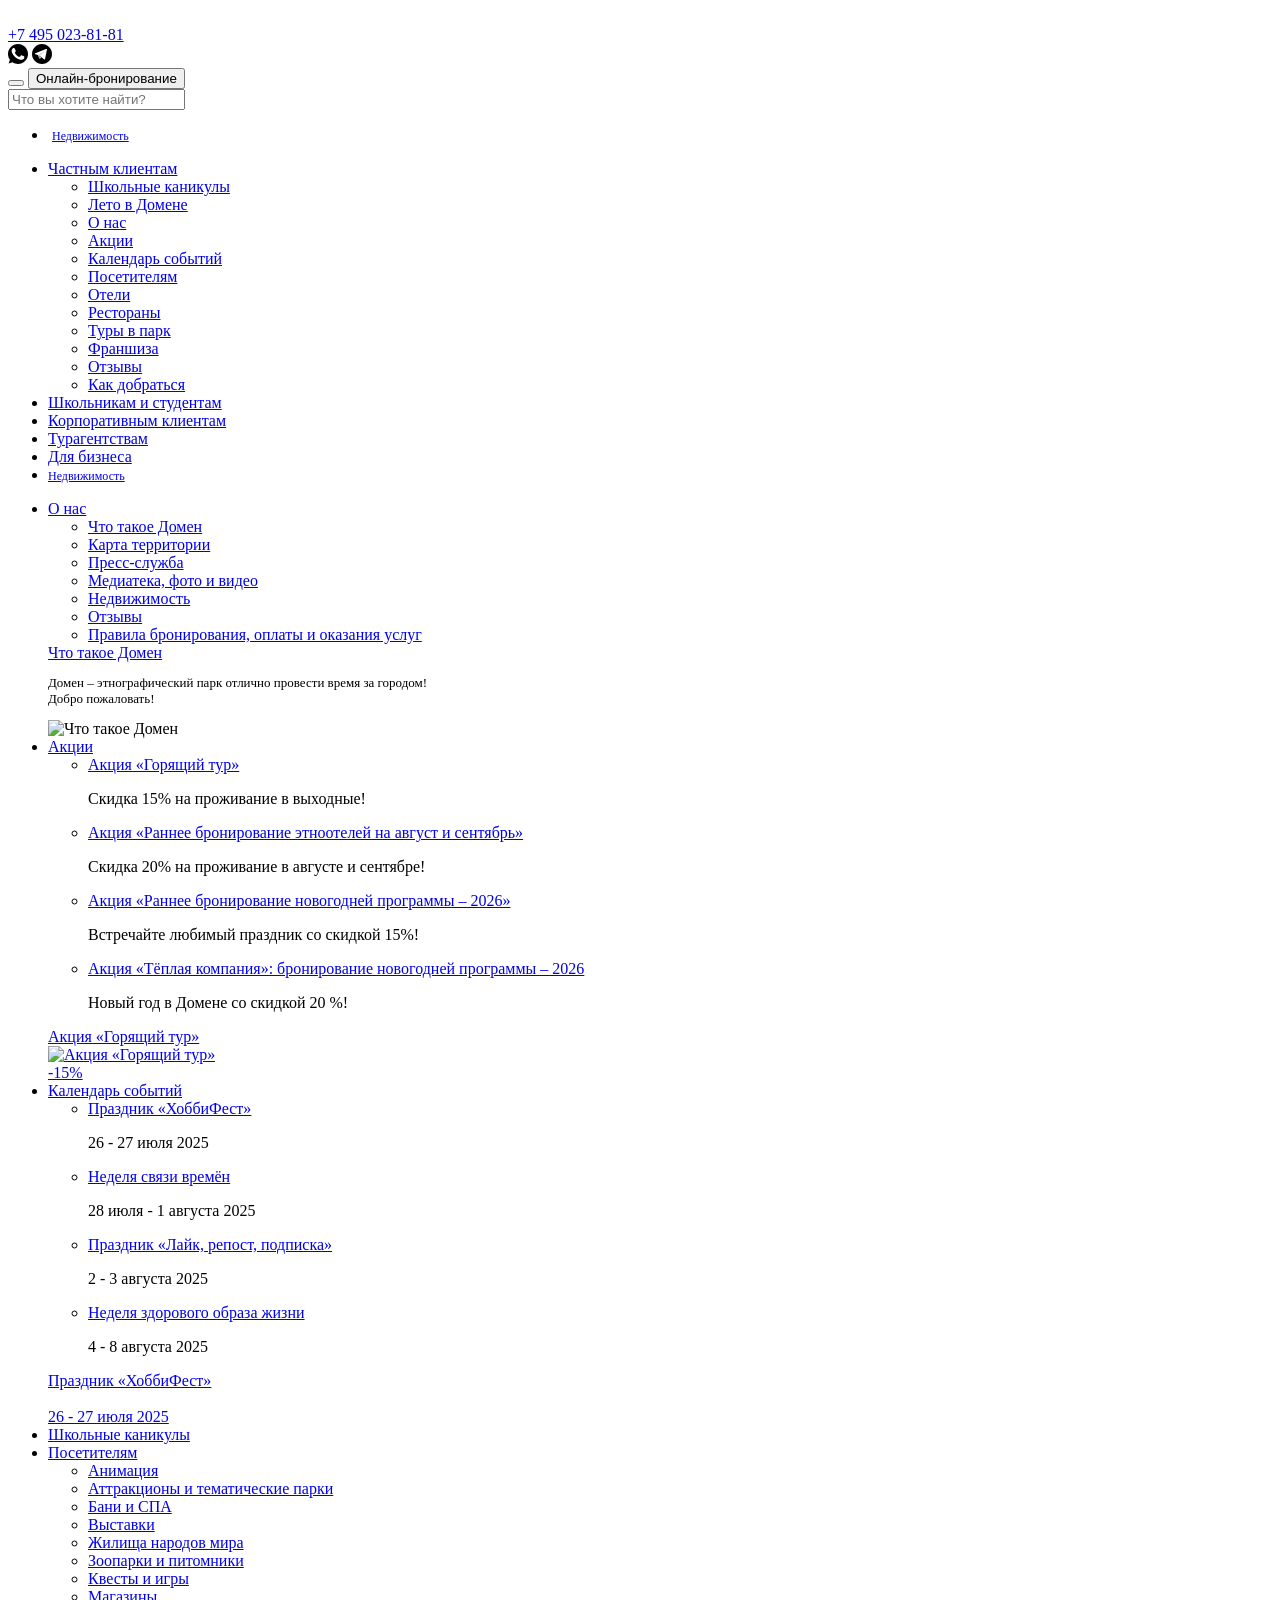
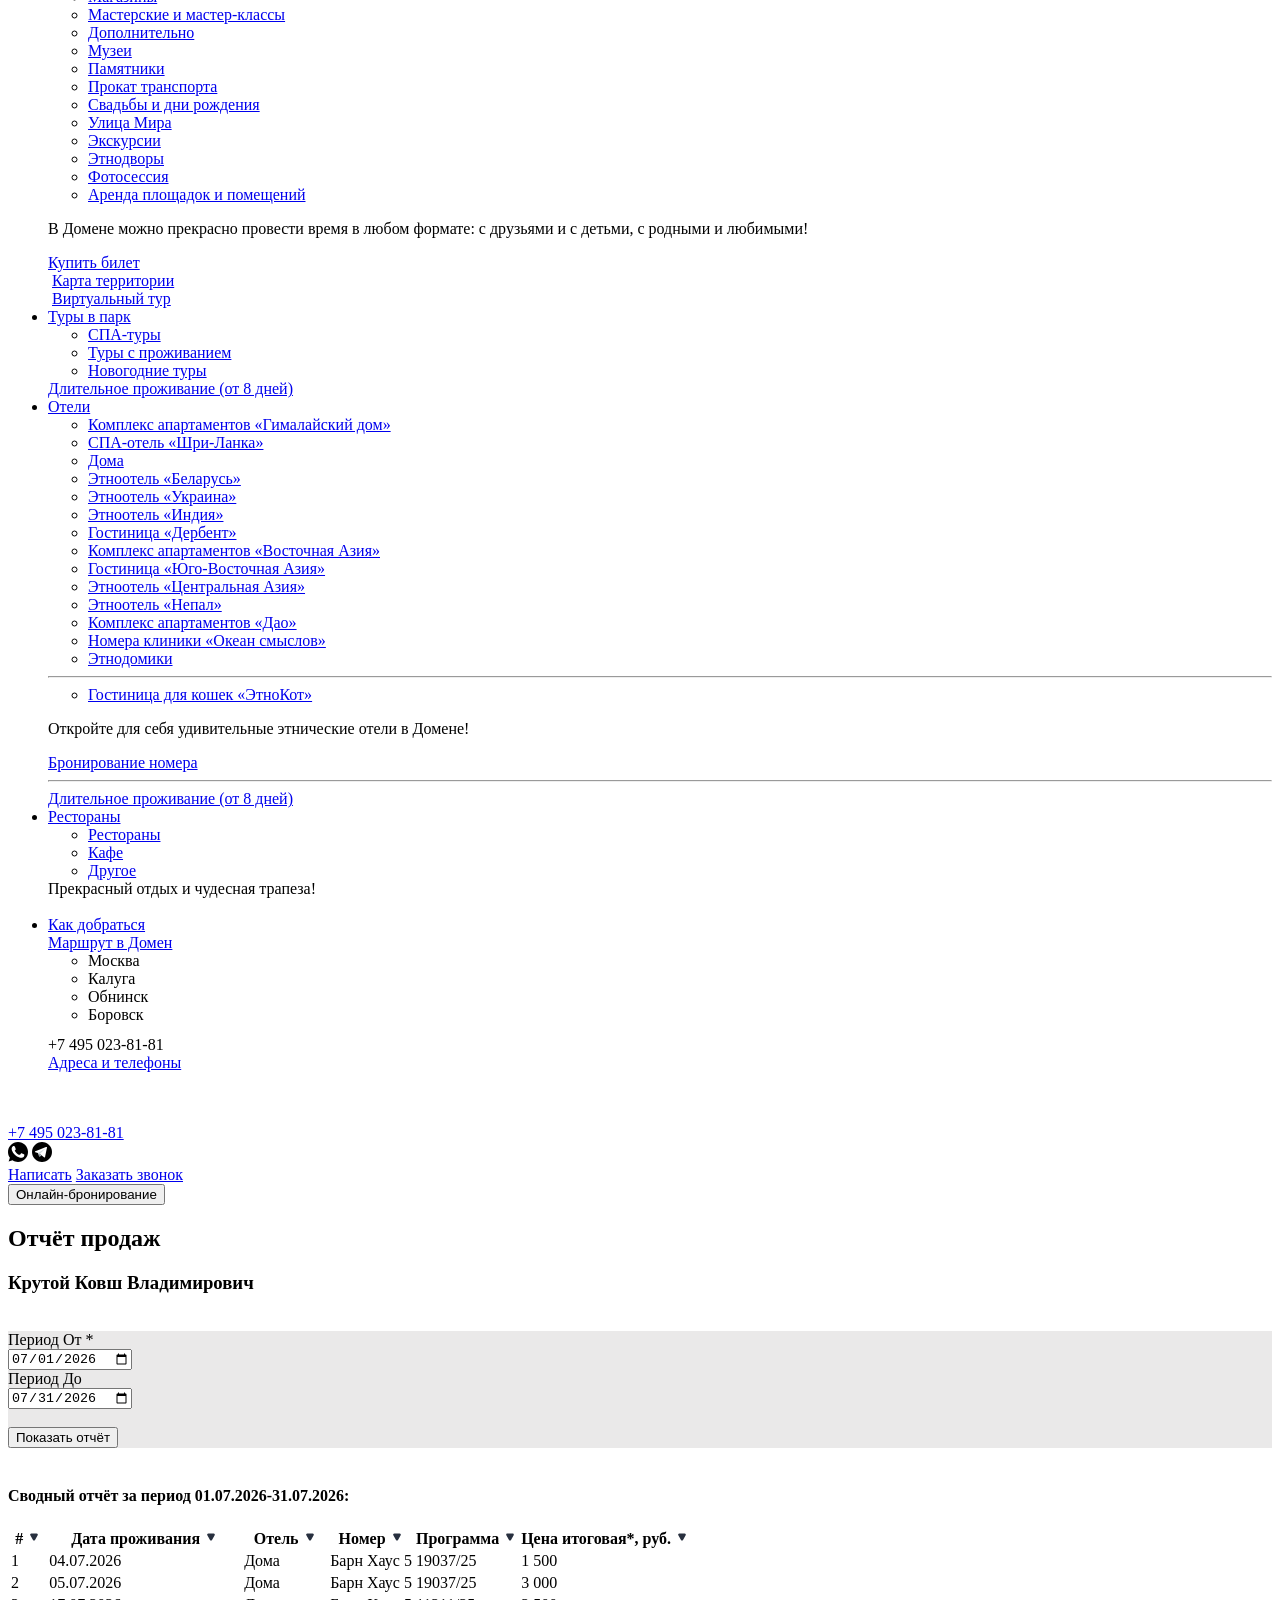
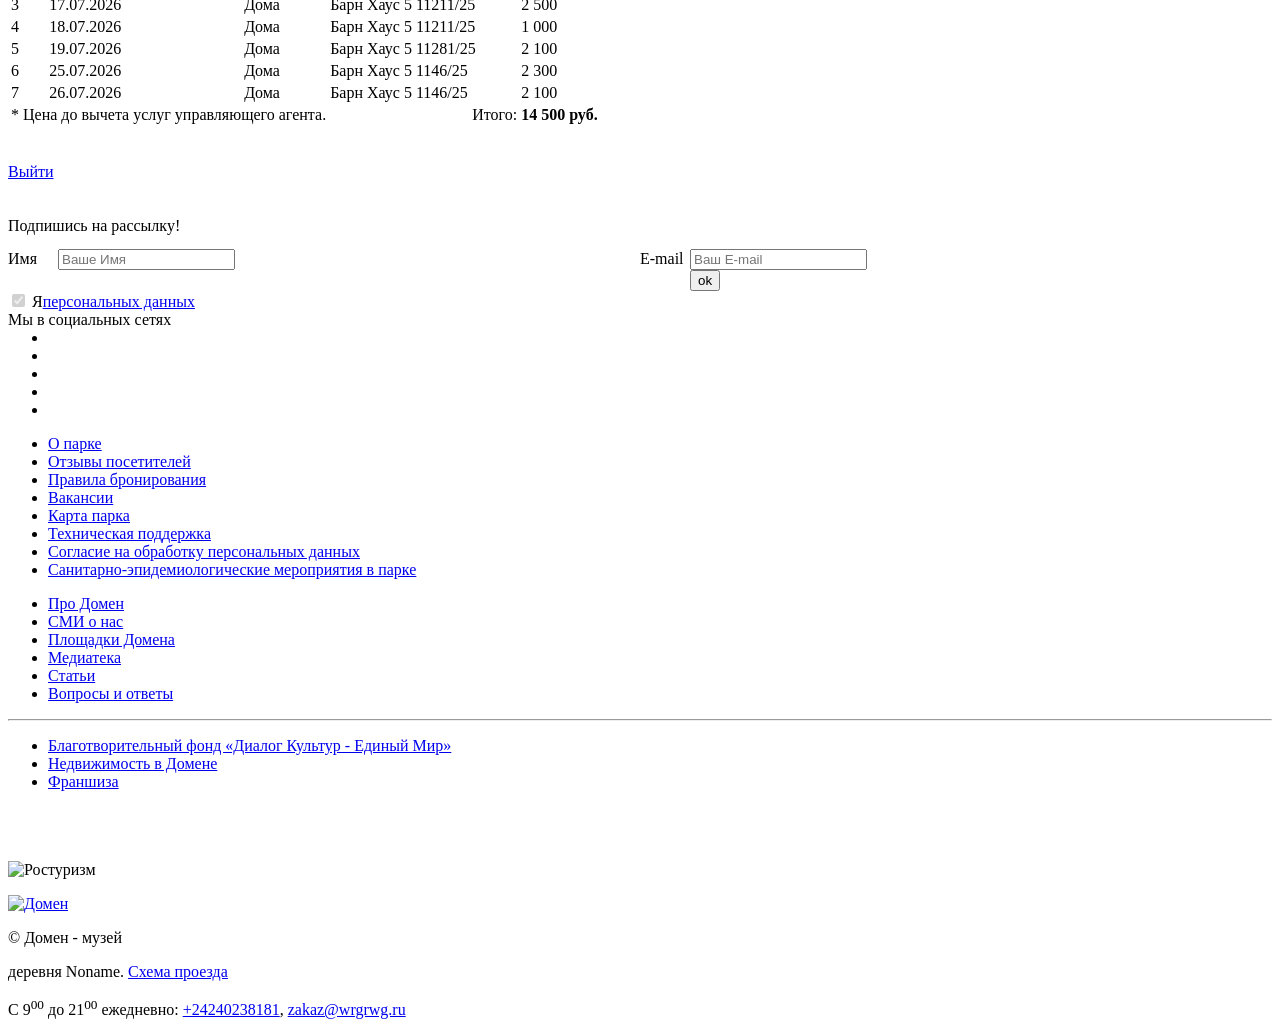
==== commit ee97ba7b: "refactoring: +front *back" ====
--- a/src/test/resources/fixtures/responseBody.html
+++ b/src/test/resources/fixtures/responseBody.html
@@ -834,7 +834,7 @@
                                                 </div>
                                                 <div class="row">
                                                     <div class="col-xs-12 field">
-                                                        <input type="date" value="2025-07-01" name="DATE_FROM" placeholder="ДД.ММ.ГГГГ">
+                                                        <input type="date" value="2026-07-01" name="DATE_FROM" placeholder="ДД.ММ.ГГГГ">
                                                     </div>
                                                 </div>
                                             </div>
@@ -847,7 +847,7 @@
                                                 </div>
                                                 <div class="row">
                                                     <div class="col-xs-12 field">
-                                                        <input type="date" value="2025-07-31" name="DATE_TO" placeholder="ДД.ММ.ГГГГ">
+                                                        <input type="date" value="2026-07-31" name="DATE_TO" placeholder="ДД.ММ.ГГГГ">
                                                     </div>
                                                 </div>
                                             </div>
@@ -874,7 +874,7 @@
                         <br />
 
                         <div class="title">
-                            <h4>Сводный отчёт за период 01.07.2025-31.07.2025:</h4>
+                            <h4>Сводный отчёт за период 01.07.2026-31.07.2026:</h4>
                         </div>
 
                         <div class="table-wrapper">
@@ -917,7 +917,7 @@
 
                                 <tr>
                                     <td>1</td>
-                                    <td>04.07.2025</td>
+                                    <td>04.07.2026</td>
                                     <td>Дома</td>
                                     <td>Барн Хаус 5</td>
                                     <td>19037/25</td>
@@ -926,7 +926,7 @@
 
                                 <tr>
                                     <td>2</td>
-                                    <td>05.07.2025</td>
+                                    <td>05.07.2026</td>
                                     <td>Дома</td>
                                     <td>Барн Хаус 5</td>
                                     <td>19037/25</td>
@@ -935,7 +935,7 @@
 
                                 <tr>
                                     <td>3</td>
-                                    <td>17.07.2025</td>
+                                    <td>17.07.2026</td>
                                     <td>Дома</td>
                                     <td>Барн Хаус 5</td>
                                     <td>11211/25</td>
@@ -944,7 +944,7 @@
 
                                 <tr>
                                     <td>4</td>
-                                    <td>18.07.2025</td>
+                                    <td>18.07.2026</td>
                                     <td>Дома</td>
                                     <td>Барн Хаус 5</td>
                                     <td>11211/25</td>
@@ -953,7 +953,7 @@
 
                                 <tr>
                                     <td>5</td>
-                                    <td>19.07.2025</td>
+                                    <td>19.07.2026</td>
                                     <td>Дома</td>
                                     <td>Барн Хаус 5</td>
                                     <td>11281/25</td>
@@ -962,7 +962,7 @@
 
                                 <tr>
                                     <td>6</td>
-                                    <td>25.07.2025</td>
+                                    <td>25.07.2026</td>
                                     <td>Дома</td>
                                     <td>Барн Хаус 5</td>
                                     <td>1146/25</td>
@@ -971,7 +971,7 @@
 
                                 <tr>
                                     <td>7</td>
-                                    <td>26.07.2025</td>
+                                    <td>26.07.2026</td>
                                     <td>Дома</td>
                                     <td>Барн Хаус 5</td>
                                     <td>1146/25</td>
